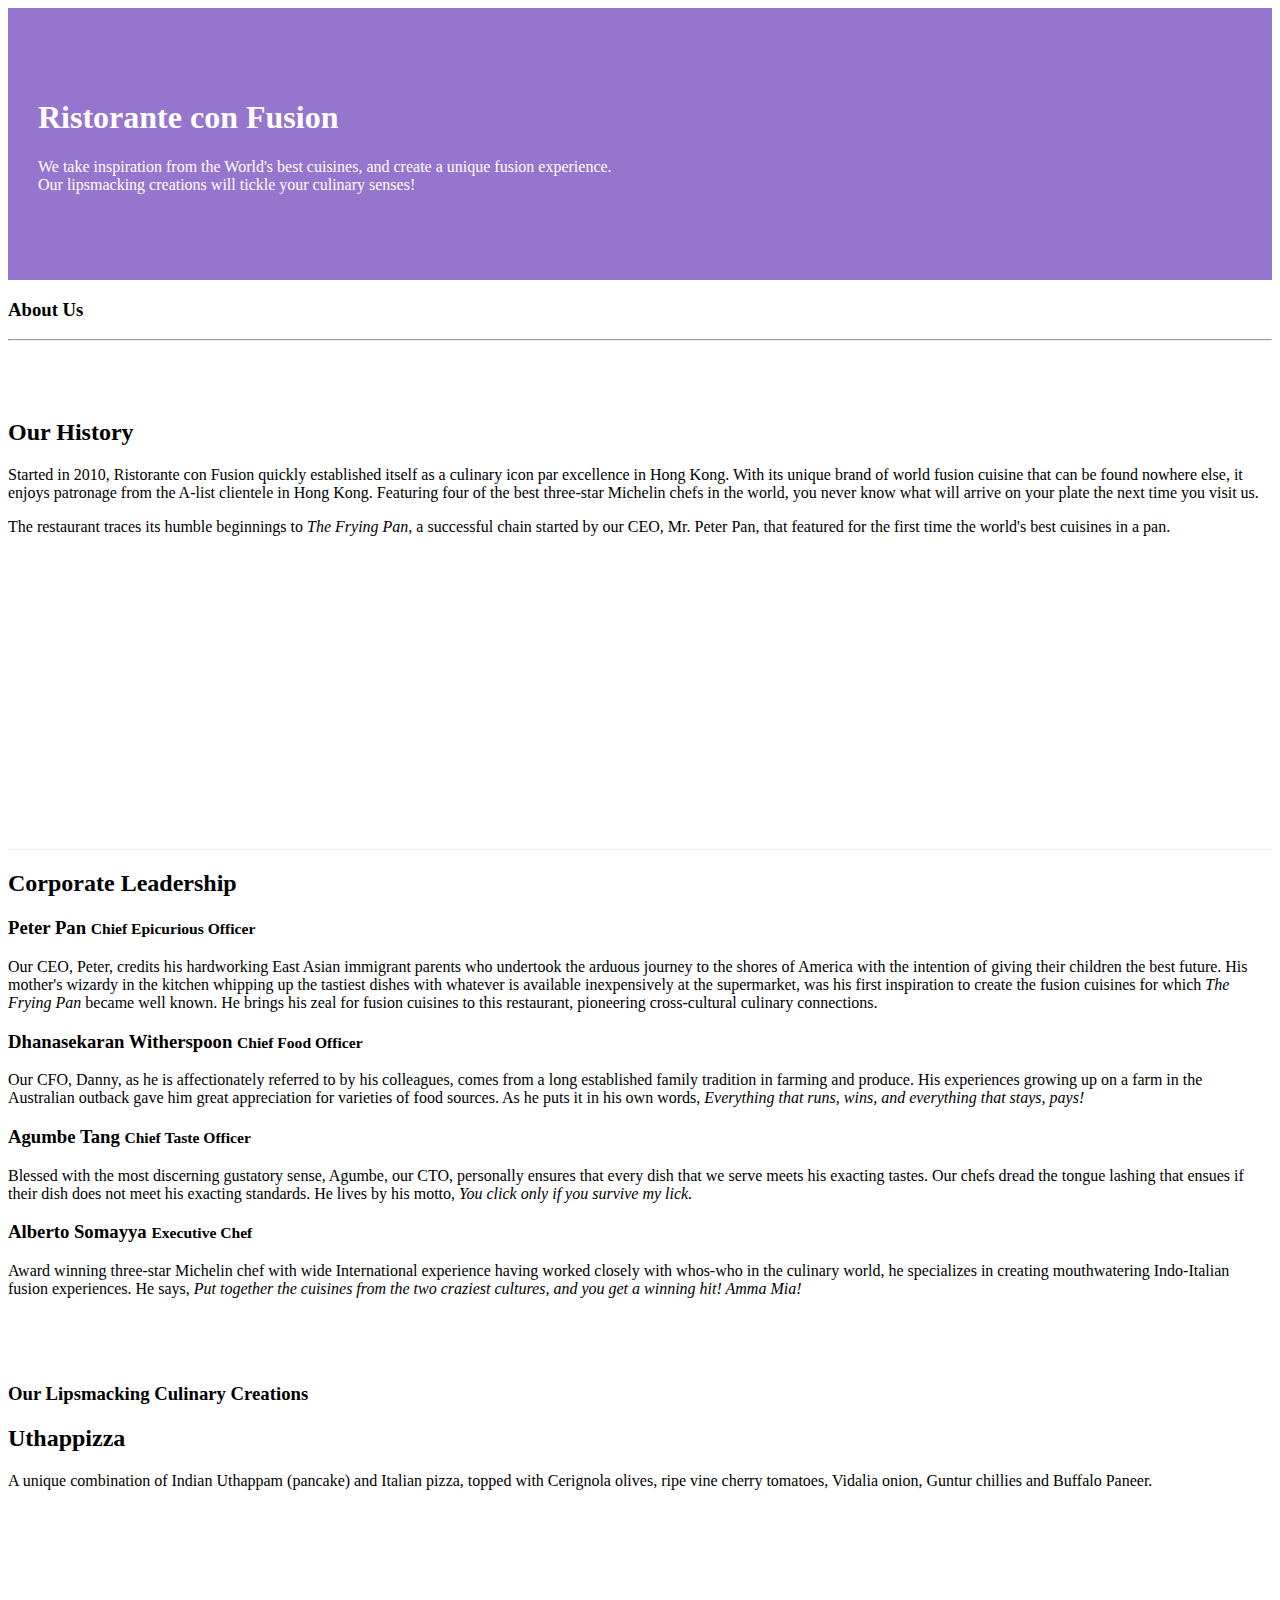
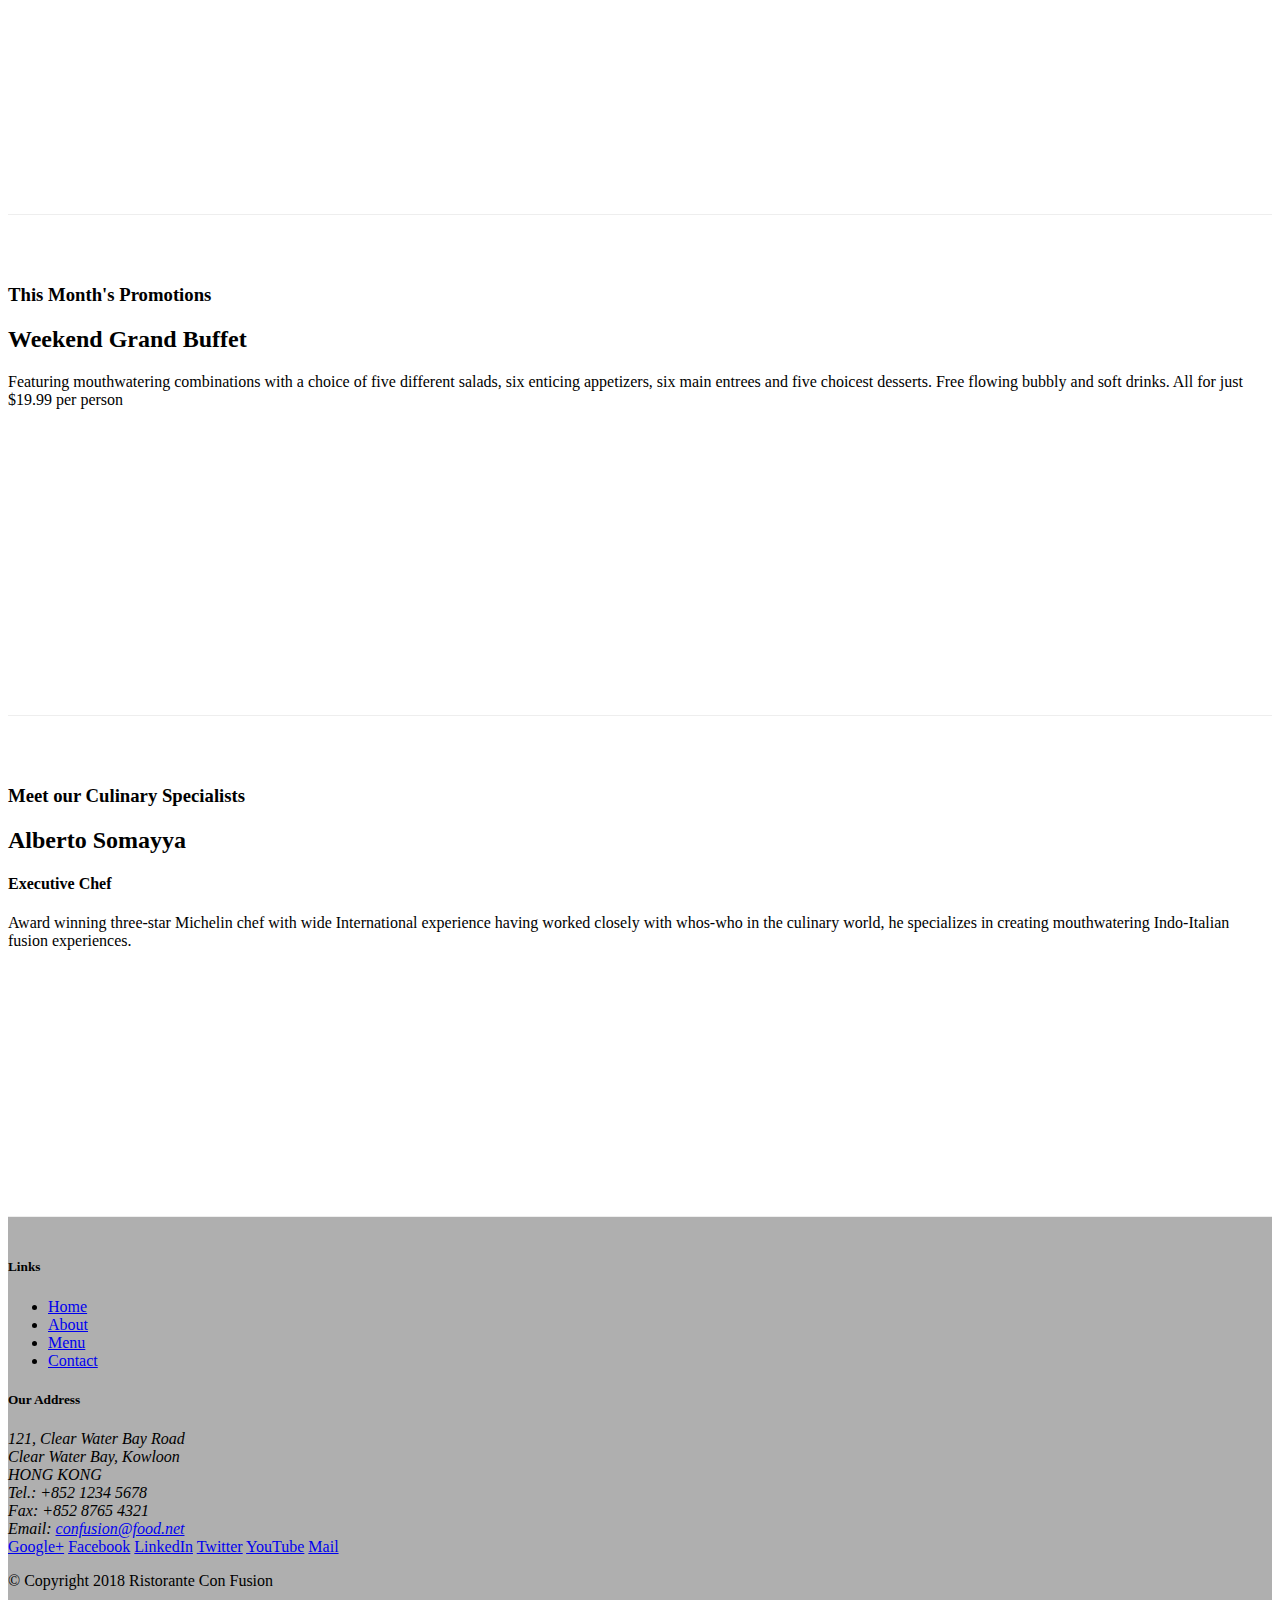
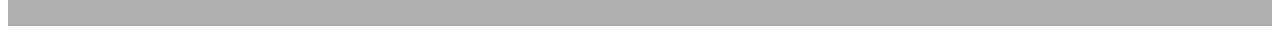
==== aboutus.html @ 2f638d0b "task 3" ====
<!DOCTYPE html>
<html lang="en">

<head>
    <meta charset="utf-8">
    <meta name="viewport" content="width=device-width, initial-scale=1, shrink-to-fit=no">
    <meta http-equiv="x-ua-compatible" content="ie=edge">

    <!-- Bootstrap CSS -->
    <link rel="stylesheet" href="node_modules/bootstrap/dist/css/bootstrap.min.css">
    <link rel="stylesheet" href="css/styles.css">
    <title>Ristorante Con Fusion</title>
</head>

<body>

    <header class="jumbotron">
        <div class="container">
            <div class="row row-header">
                <div className="col-xs-12 col-sm-8">
                    <h1>Ristorante con Fusion</h1>
                   
                    <p>We take inspiration from the World's best cuisines, and create a unique fusion experience. <br />Our lipsmacking creations will tickle your culinary senses!</p>
                </div>
                <div class="col-12 col-sm">
                </div>
            </div>
        </div>
    </header>
    <div class="container">
        <div class="row">
            <div class="col-xs-12">
               <h3>About Us</h3>
               <hr>
            </div>
        </div>

        <div class="row row-content">
            <div class="col-xs-12 col-sm-8">
                <h2>Our History</h2>
                <p>Started in 2010, Ristorante con Fusion quickly established itself as a culinary icon par excellence in Hong Kong. With its unique brand of world fusion cuisine that can be found nowhere else, it enjoys patronage from the A-list clientele in Hong Kong.  Featuring four of the best three-star Michelin chefs in the world, you never know what will arrive on your plate the next time you visit us.</p>
                <p>The restaurant traces its humble beginnings to <em>The Frying Pan</em>, a successful chain started by our CEO, Mr. Peter Pan, that featured for the first time the world's best cuisines in a pan.</p>
            </div>
            <div>
            </div>
        </div>


        <div>
            <div>
                <h2>Corporate Leadership</h2>
                <h3>Peter Pan <small>Chief Epicurious Officer</small></h3>
                <p  class="d-none d-lg-block">Our CEO, Peter, credits his hardworking East Asian immigrant parents who undertook the arduous journey to the shores of America with the intention of giving their children the best future. His mother's wizardy in the kitchen whipping up the tastiest dishes with whatever is available inexpensively at the supermarket, was his first inspiration to create the fusion cuisines for which <em>The Frying Pan</em> became well known. He brings his zeal for fusion cuisines to this restaurant, pioneering cross-cultural culinary connections.</p>
                <h3>Dhanasekaran Witherspoon <small>Chief Food Officer</small></h3>
                <p  class="d-none d-lg-block">Our CFO, Danny, as he is affectionately referred to by his colleagues, comes from a long established family tradition in farming and produce. His experiences growing up on a farm in the Australian outback gave him great appreciation for varieties of food sources. As he puts it in his own words, <em>Everything that runs, wins, and everything that stays, pays!</em></p>
                <h3>Agumbe Tang <small>Chief Taste Officer</small></h3>
                <p  class="d-none d-lg-block">Blessed with the most discerning gustatory sense, Agumbe, our CTO, personally ensures that every dish that we serve meets his exacting tastes. Our chefs dread the tongue lashing that ensues if their dish does not meet his exacting standards. He lives by his motto, <em>You click only if you survive my lick.</em></p>
                <h3>Alberto Somayya <small>Executive Chef</small></h3>
                <p  class="d-none d-lg-block">Award winning three-star Michelin chef with wide International experience having worked closely with whos-who in the culinary world, he specializes in creating mouthwatering Indo-Italian fusion experiences. He says, <em>Put together the cuisines from the two craziest cultures, and you get a winning hit! Amma Mia!</em></p>
            </div>
       </div>
    <div class="container">
        <div class="row row-content align-items-center">
            <div class="col-12 col-sm-4 order-sm--last col-md-3">
                <h3>Our Lipsmacking Culinary Creations</h3>
            </div>
            <div class="col col-sm order-sm-first col-md">
                <h2>Uthappizza</h2>
                <p>A unique combination of Indian Uthappam (pancake) and Italian pizza, topped with Cerignola olives, ripe vine cherry tomatoes, Vidalia onion, Guntur chillies and Buffalo Paneer.</p>
            </div>
        </div>


        <div  class="row row-content align-items-center">
            <div class="col-12 col-sm-4 col-md-3">
                <h3>This Month's Promotions</h3>
            </div>
            <div class="col col-sm col-md">
                <h2>Weekend Grand Buffet</h2>
                <p>Featuring mouthwatering combinations with a choice of five different salads, six enticing appetizers, six main entrees and five choicest desserts. Free flowing bubbly and soft drinks. All for just $19.99 per person </p>
            </div>
        </div>

        <div  class="row row-content align-items-center">
            <div class="col-12 col-sm-4 order-sm-last col-md-3">
                <h3>Meet our Culinary Specialists</h3>
            </div>
            <div class="col col-sm  order-sm-first col-md">
                <h2>Alberto Somayya</h2>
                <h4>Executive Chef</h4>
                <p>Award winning three-star Michelin chef with wide International experience having worked closely with whos-who in the culinary world, he specializes in creating mouthwatering Indo-Italian fusion experiences. </p>
            </div>
        </div>
    </div>
    

    <footer class="row-footer">
        <div class="container">
            <div class="row">             
                <div class="col-xs-5 col-xs-offset-1 col-sm-2 col-sm-offset-1">
                    <h5>Links</h5>
                    <ul class="list-unstyled">
                        <li><a href="#">Home</a></li>
                        <li><a href="#">About</a></li>
                        <li><a href="#">Menu</a></li>
                        <li><a href="#">Contact</a></li>
                    </ul>
                </div>
                <div class="col-xs-6 col-sm-5">
                    <h5>Our Address</h5>
                    <address>
		              121, Clear Water Bay Road<br>
		              Clear Water Bay, Kowloon<br>
		              HONG KONG<br>
		              Tel.: +852 1234 5678<br>
		              Fax: +852 8765 4321<br>
		              Email: <a href="mailto:confusion@food.net">confusion@food.net</a>
		           </address>
                </div>
                <div class="col-xs-12 col-sm-4">
                    <div class="text-center">
                        <a href="http://google.com/+">Google+</a>
                        <a href="http://www.facebook.com/profile.php?id=">Facebook</a>
                        <a href="http://www.linkedin.com/in/">LinkedIn</a>
                        <a href="http://twitter.com/">Twitter</a>
                        <a href="http://youtube.com/">YouTube</a>
                        <a href="mailto:">Mail</a>
                    </div>
                </div>
           </div>
           <div class="row justify-content-center">             
                <div class="col-xs-12">
                    <p>© Copyright 2018 Ristorante Con Fusion</p>
                </div>
           </div>
        </div>
    </footer>
    
<!-- jQuery first, then Popper.js, then Bootstrap JS. -->
    <script src="node_modules/jquery/dist/jquery.slim.min.js"></script>
    <script src="node_modules/popper.js/dist/umd/popper.min.js"></script>
    <script src="node_modules/bootstrap/dist/js/bootstrap.min.js"></script>
</body>

</html>
---- css/styles.css ----
.row-header {
    margin: 0px auto;
    padding: 0px auto;
}

.row-content {
    margin: 0px auto;
    padding: 50px 0px 50px 0px;
    border-bottom: 1px ridge;
    min-height: 400px;
}

.row-footer{
    background-color: #AfAfAf;
    margin:0px auto;
    padding: 20px 0px 20px 0px;
}

.jumbotron {
    padding: 70px 30px 70px 30px;
    margin: 0px auto;
    background: #9575CD;
    color:  white;
}

.address {
    font-size: 80%;
    margin: 0px;
    color: #0f0f0f;
}
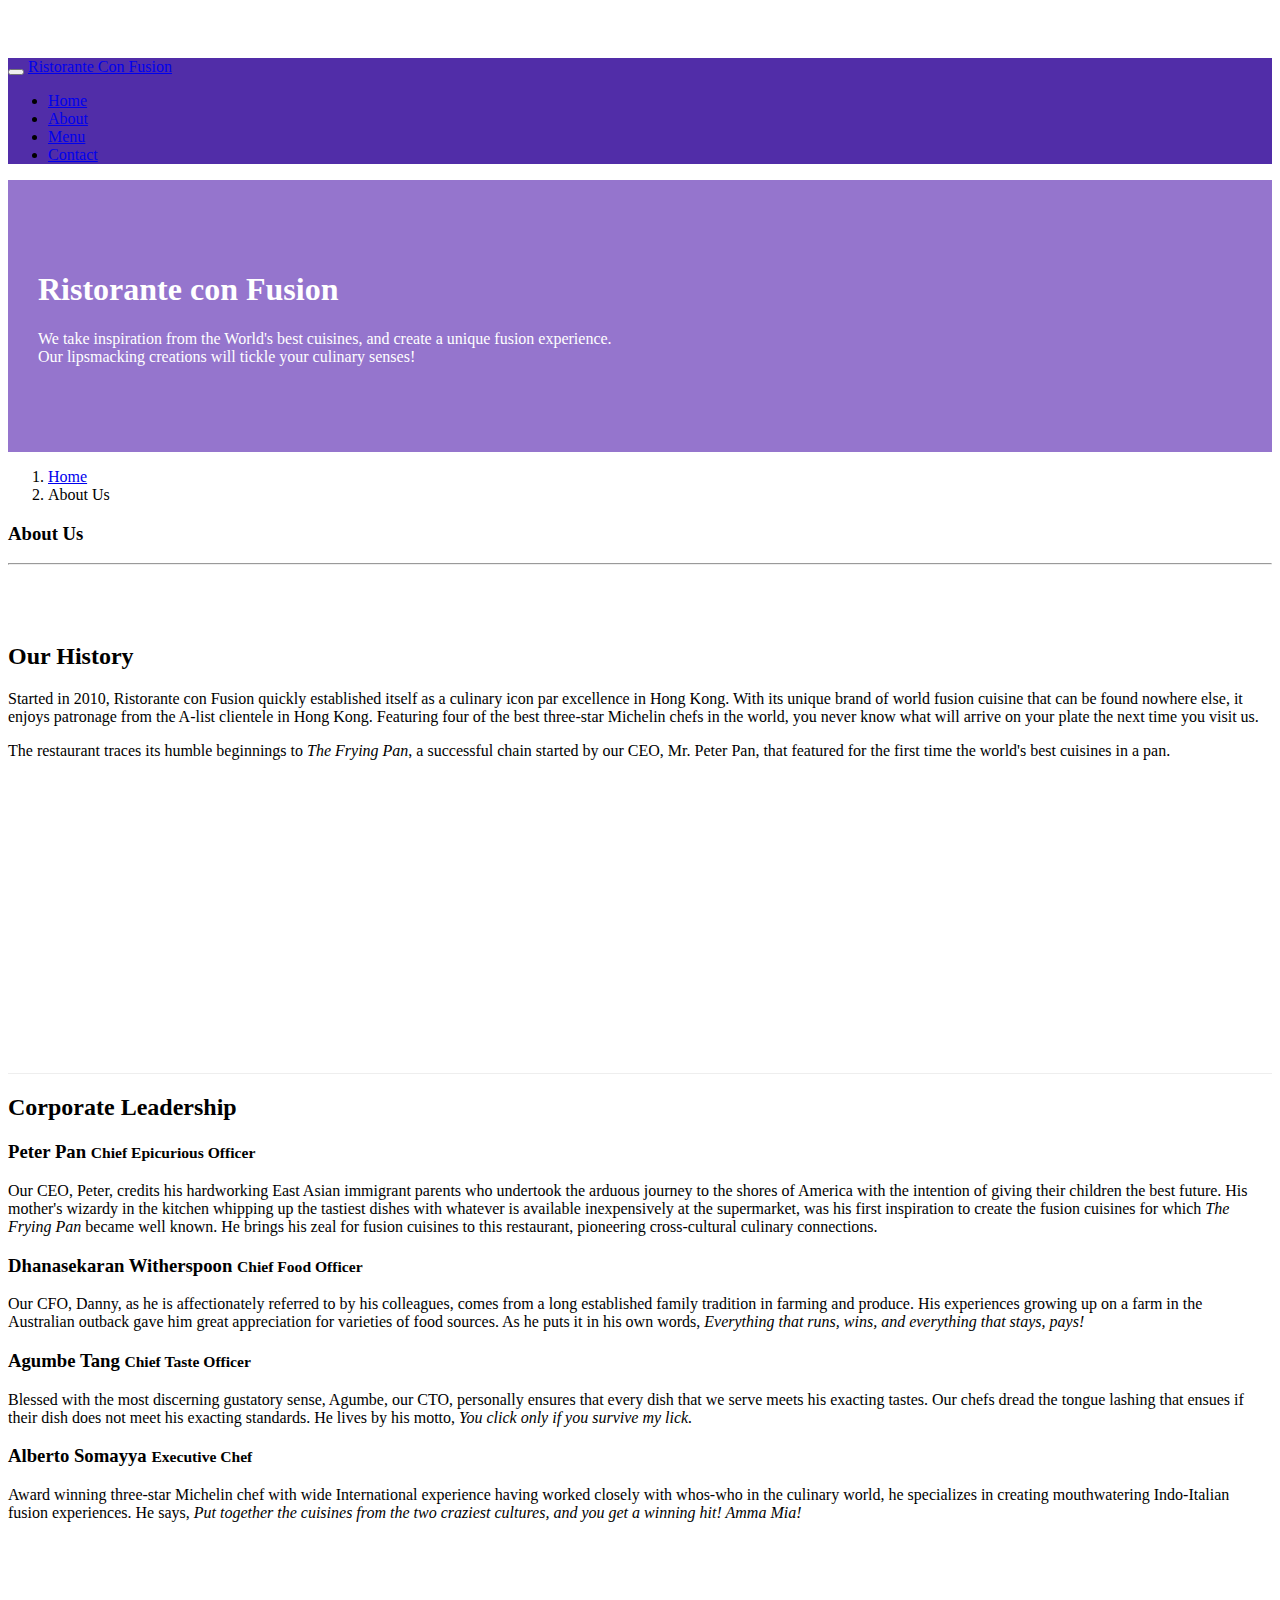
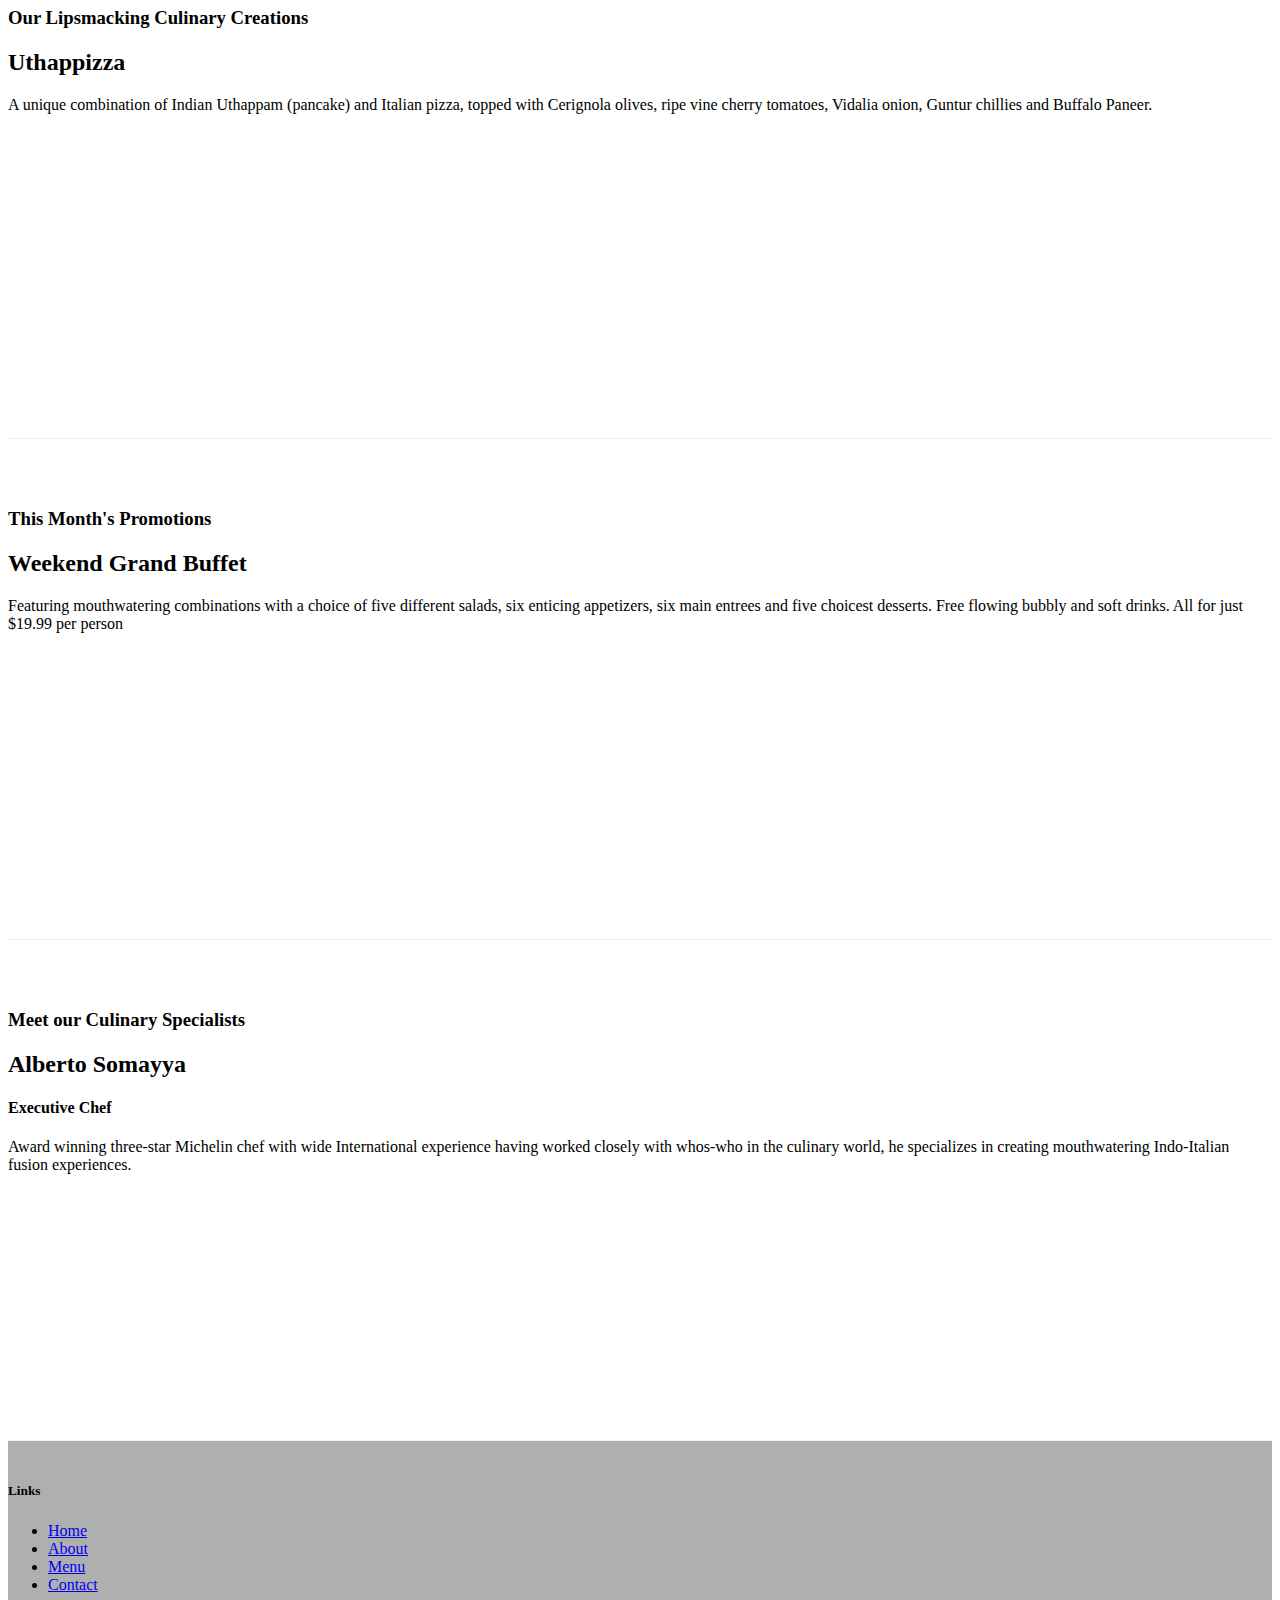
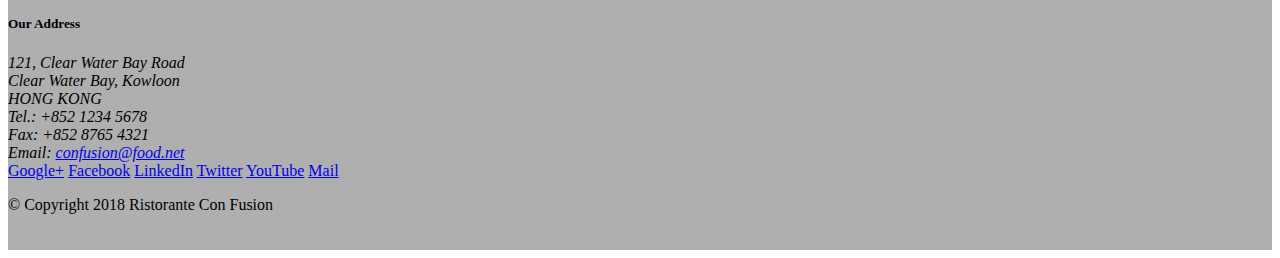
==== commit c4cc3d26: "navbar and bredcrumb" ====
--- a/aboutus.html
+++ b/aboutus.html
@@ -13,6 +13,23 @@
 </head>
 
 <body>
+       <nav class="navbar navbar-dark navbar-expand-sm fixed-top">
+        <div class="container">
+            <button class="navbar-toggler" type="button" data-toggle="collapse" data-target="#Navbar">
+                <span class="navbar-toggler-icon"></span>
+            </button>
+            <a class="navbar-brand mr-auto" href="./index.html">Ristorante Con Fusion</a>
+            <div class="collapse navbar-collapse" id="Navbar">
+                <ul class="navbar-nav mr-auto">
+                    <li class="nav-item"><a class="nav-link" href="./index.html" >Home</a></li>
+                    <li class="nav-item  active"><a class="nav-link" href="#" >About</a></li>
+                    <li class="nav-item"><a class="nav-link" href="#" >Menu</a></li>
+                    <li class="nav-item"><a class="nav-link" href="#" >Contact</a></li>
+                </ul>
+             </div>
+        </div>
+    
+    </nav>
 
     <header class="jumbotron">
         <div class="container">
@@ -29,7 +46,13 @@
     </header>
     <div class="container">
         <div class="row">
-            <div class="col-xs-12">
+            <div class="row">
+                <ol class="col-12 breadcrumb">
+                    <li class="breadcrumb-item"><a href="./index.html">Home</a></li>
+                     <li class="breadcrumb-item active">About Us</li>
+                </ol>
+            </div>
+            <div class="col-12">
                <h3>About Us</h3>
                <hr>
             </div>
@@ -93,14 +116,13 @@
         </div>
     </div>
     
-
-    <footer class="row-footer">
+   <footer class="row-footer">
         <div class="container">
             <div class="row">             
-                <div class="col-xs-5 col-xs-offset-1 col-sm-2 col-sm-offset-1">
+                <div class="col-4 offset-1 col-sm-2">
                     <h5>Links</h5>
                     <ul class="list-unstyled">
-                        <li><a href="#">Home</a></li>
+                        <li><a href="./index.html">Home</a></li>
                         <li><a href="#">About</a></li>
                         <li><a href="#">Menu</a></li>
                         <li><a href="#">Contact</a></li>
--- a/css/styles.css
+++ b/css/styles.css
@@ -1,3 +1,11 @@
+body{
+    padding:50px 0px 0px 0px;
+    z-index:0;
+}
+.navbar-dark {
+    background-color: #512DA8;
+}
+
 .row-header {
     margin: 0px auto;
     padding: 0px auto;
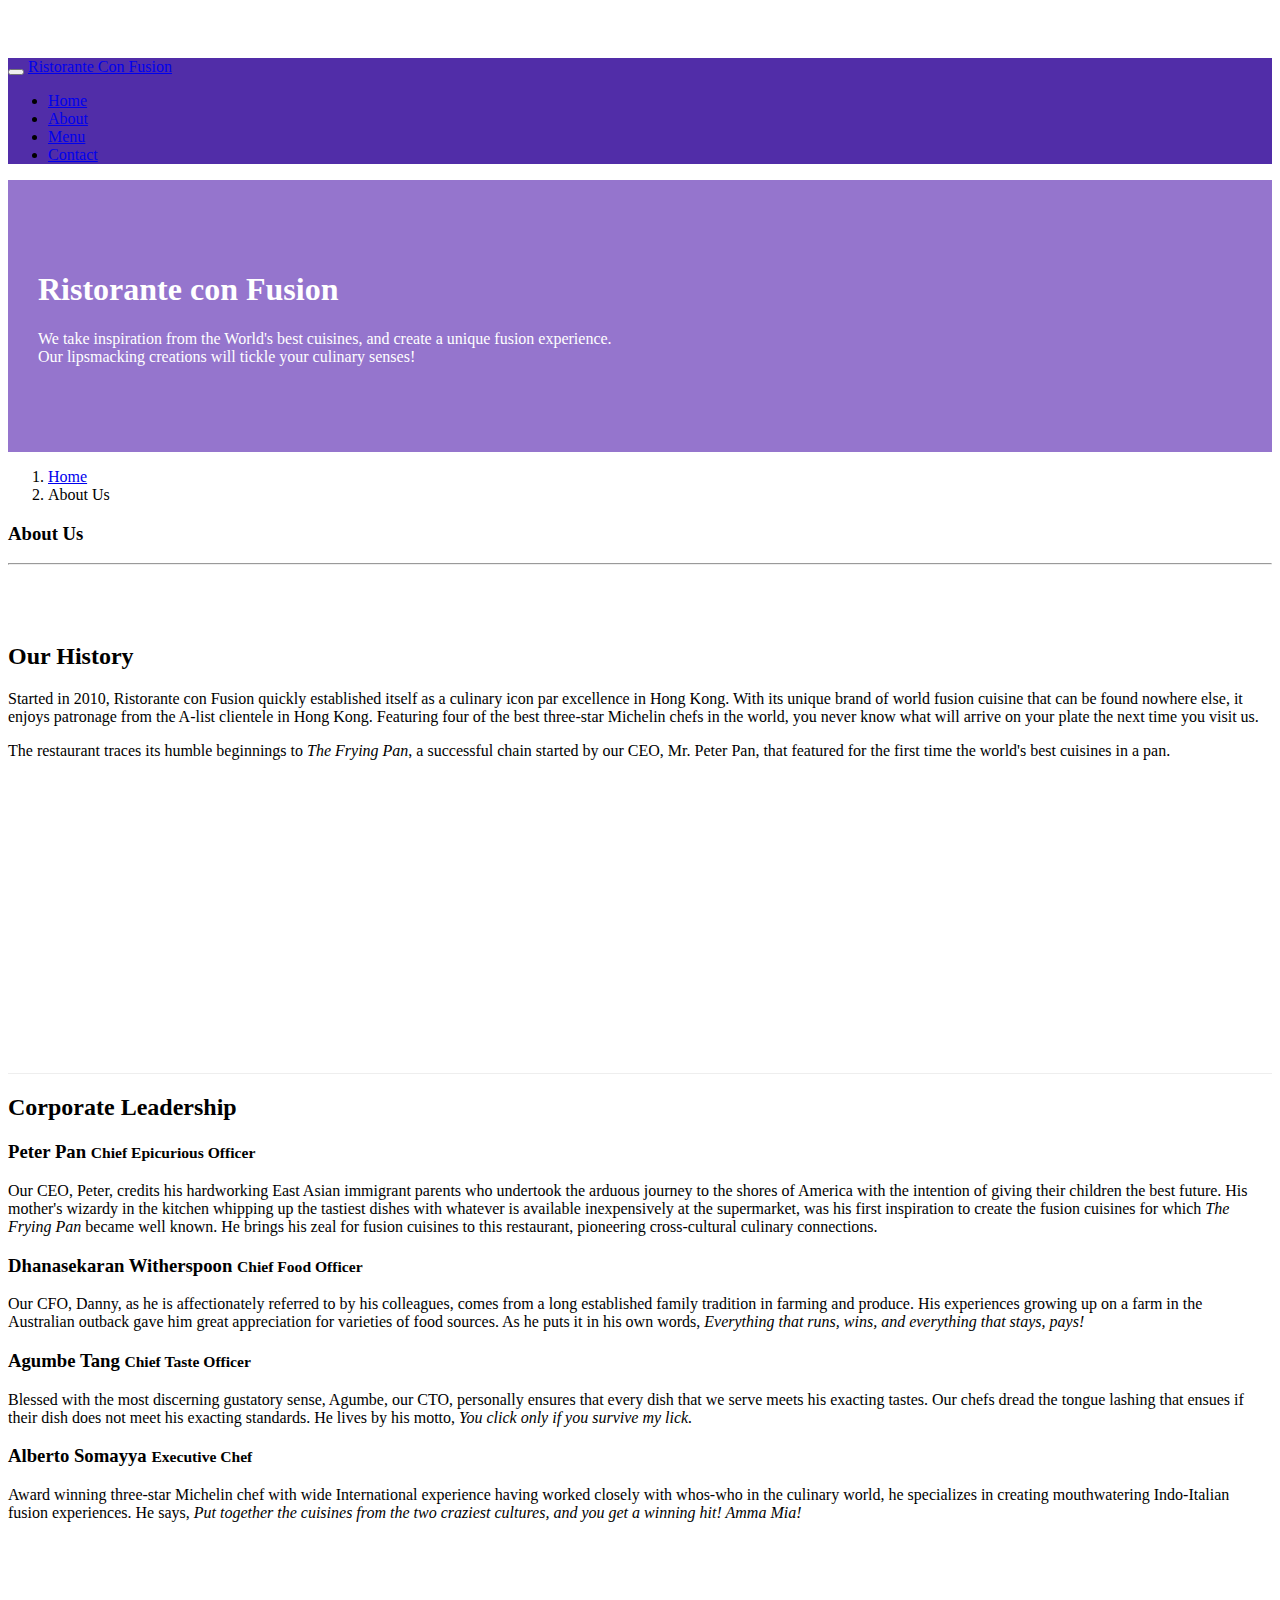
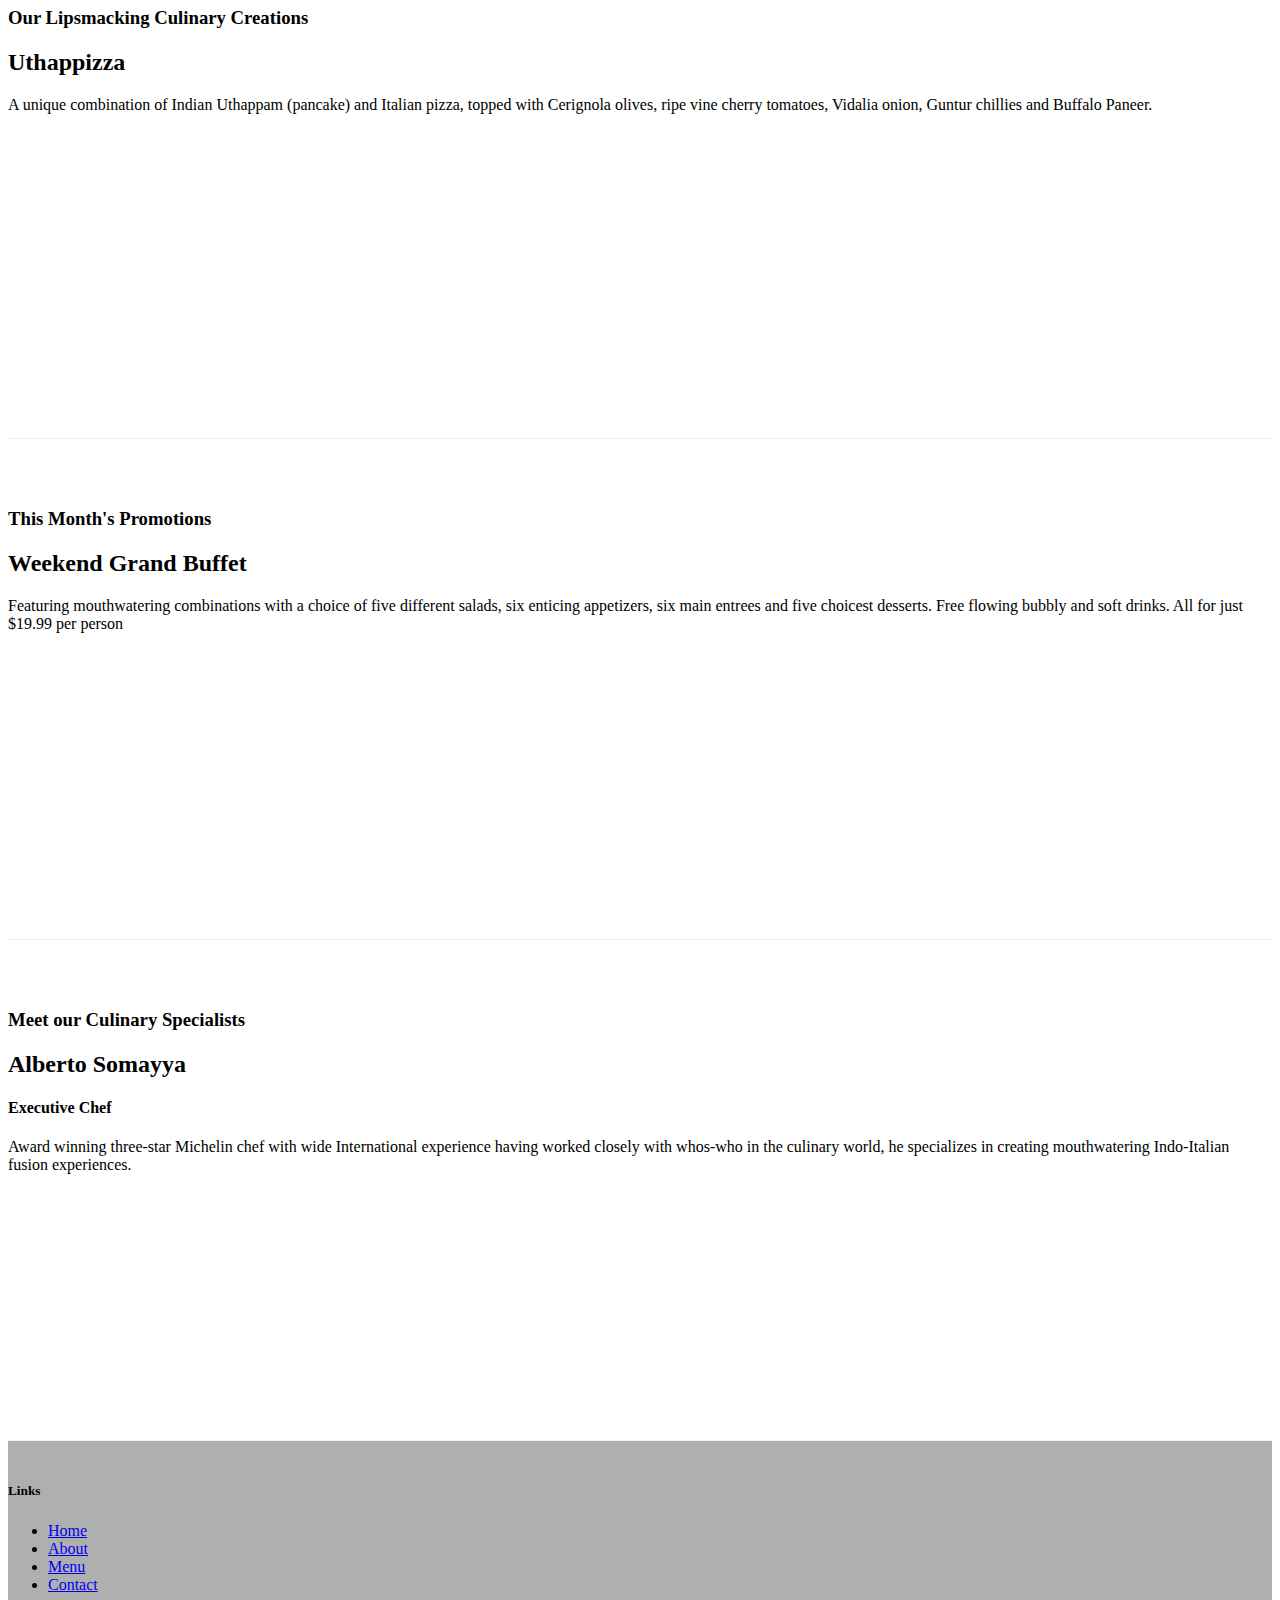
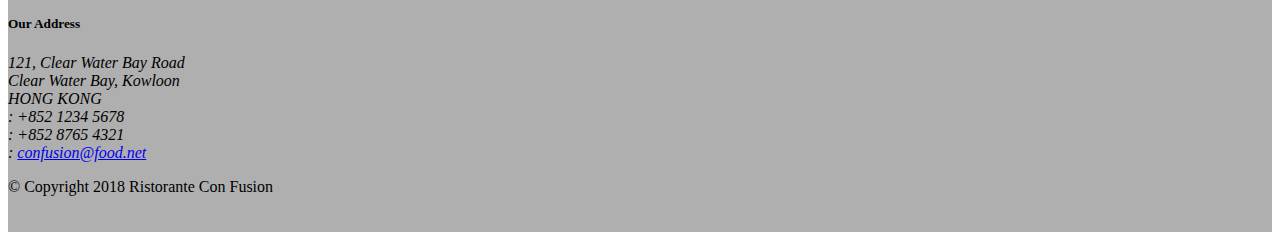
==== commit 1eca1aaf: "icon fonts" ====
--- a/aboutus.html
+++ b/aboutus.html
@@ -8,6 +8,8 @@
 
     <!-- Bootstrap CSS -->
     <link rel="stylesheet" href="node_modules/bootstrap/dist/css/bootstrap.min.css">
+    <link rel="stylesheet" href="node_modules/font-awesome/css/font-awesome.min.css">
+    <link rel="stylesheet" href="node_modules/bootstrap-social/bootstrap-social.css">
     <link rel="stylesheet" href="css/styles.css">
     <title>Ristorante Con Fusion</title>
 </head>
@@ -21,10 +23,10 @@
             <a class="navbar-brand mr-auto" href="./index.html">Ristorante Con Fusion</a>
             <div class="collapse navbar-collapse" id="Navbar">
                 <ul class="navbar-nav mr-auto">
-                    <li class="nav-item"><a class="nav-link" href="./index.html" >Home</a></li>
-                    <li class="nav-item  active"><a class="nav-link" href="#" >About</a></li>
-                    <li class="nav-item"><a class="nav-link" href="#" >Menu</a></li>
-                    <li class="nav-item"><a class="nav-link" href="#" >Contact</a></li>
+                    <li class="nav-item"><a class="nav-link" href="./index.html" ><span class="fa fa-home fa-lg"></span> Home</a></li>
+                    <li class="nav-item  active"><a class="nav-link" href="#" ><span class="fa fa-info fa-lg"></span>  About</a></li>
+                    <li class="nav-item"><a class="nav-link" href="#" ><span class="fa fa-list fa-lg"></span>  Menu</a></li>
+                    <li class="nav-item"><a class="nav-link" href="#" ><span class="fa fa-address-card fa-lg"></span> Contact</a></li>
                 </ul>
              </div>
         </div>
@@ -134,19 +136,19 @@
 		              121, Clear Water Bay Road<br>
 		              Clear Water Bay, Kowloon<br>
 		              HONG KONG<br>
-		              Tel.: +852 1234 5678<br>
-		              Fax: +852 8765 4321<br>
-		              Email: <a href="mailto:confusion@food.net">confusion@food.net</a>
+		              <i class="fa fa-phone fa-lg"></i>: +852 1234 5678<br>
+		              <i class="fa fa-fax fa-lg"></i>: +852 8765 4321<br>
+		              <i class="fa fa-envelope fa-lg"></i>: <a href="mailto:confusion@food.net">confusion@food.net</a>
 		           </address>
                 </div>
                 <div class="col-xs-12 col-sm-4">
                     <div class="text-center">
-                        <a href="http://google.com/+">Google+</a>
-                        <a href="http://www.facebook.com/profile.php?id=">Facebook</a>
-                        <a href="http://www.linkedin.com/in/">LinkedIn</a>
-                        <a href="http://twitter.com/">Twitter</a>
-                        <a href="http://youtube.com/">YouTube</a>
-                        <a href="mailto:">Mail</a>
+                        <a class="btn btn-social-icon btn-google" href="http://google.com/+"><i class="fa fa-google-plus fa-lg"></i></a>
+                        <a class="btn btn-social-icon btn-facebook" href="http://www.facebook.com/profile.php?id="><i class="fa fa-facebook fa-lg"></i></a>
+                        <a class="btn btn-social-icon btn-linkedin" href="http://www.linkedin.com/in/"><i class="fa fa-linkedin fa-lg"></i></a>
+                        <a class="btn btn-social-icon btn-twitter" href="http://twitter.com/"><i class="fa fa-twitter fa-lg"></i></a>
+                        <a class="btn btn-social-icon btn-google" href="http://youtube.com/"><i class="fa fa-youtube fa-lg"></i></a>
+                        <a class="btn btn-social-icon" href="mailto:"><i class="fa fa-envelope-o fa-lg"></i></a>
                     </div>
                 </div>
            </div>
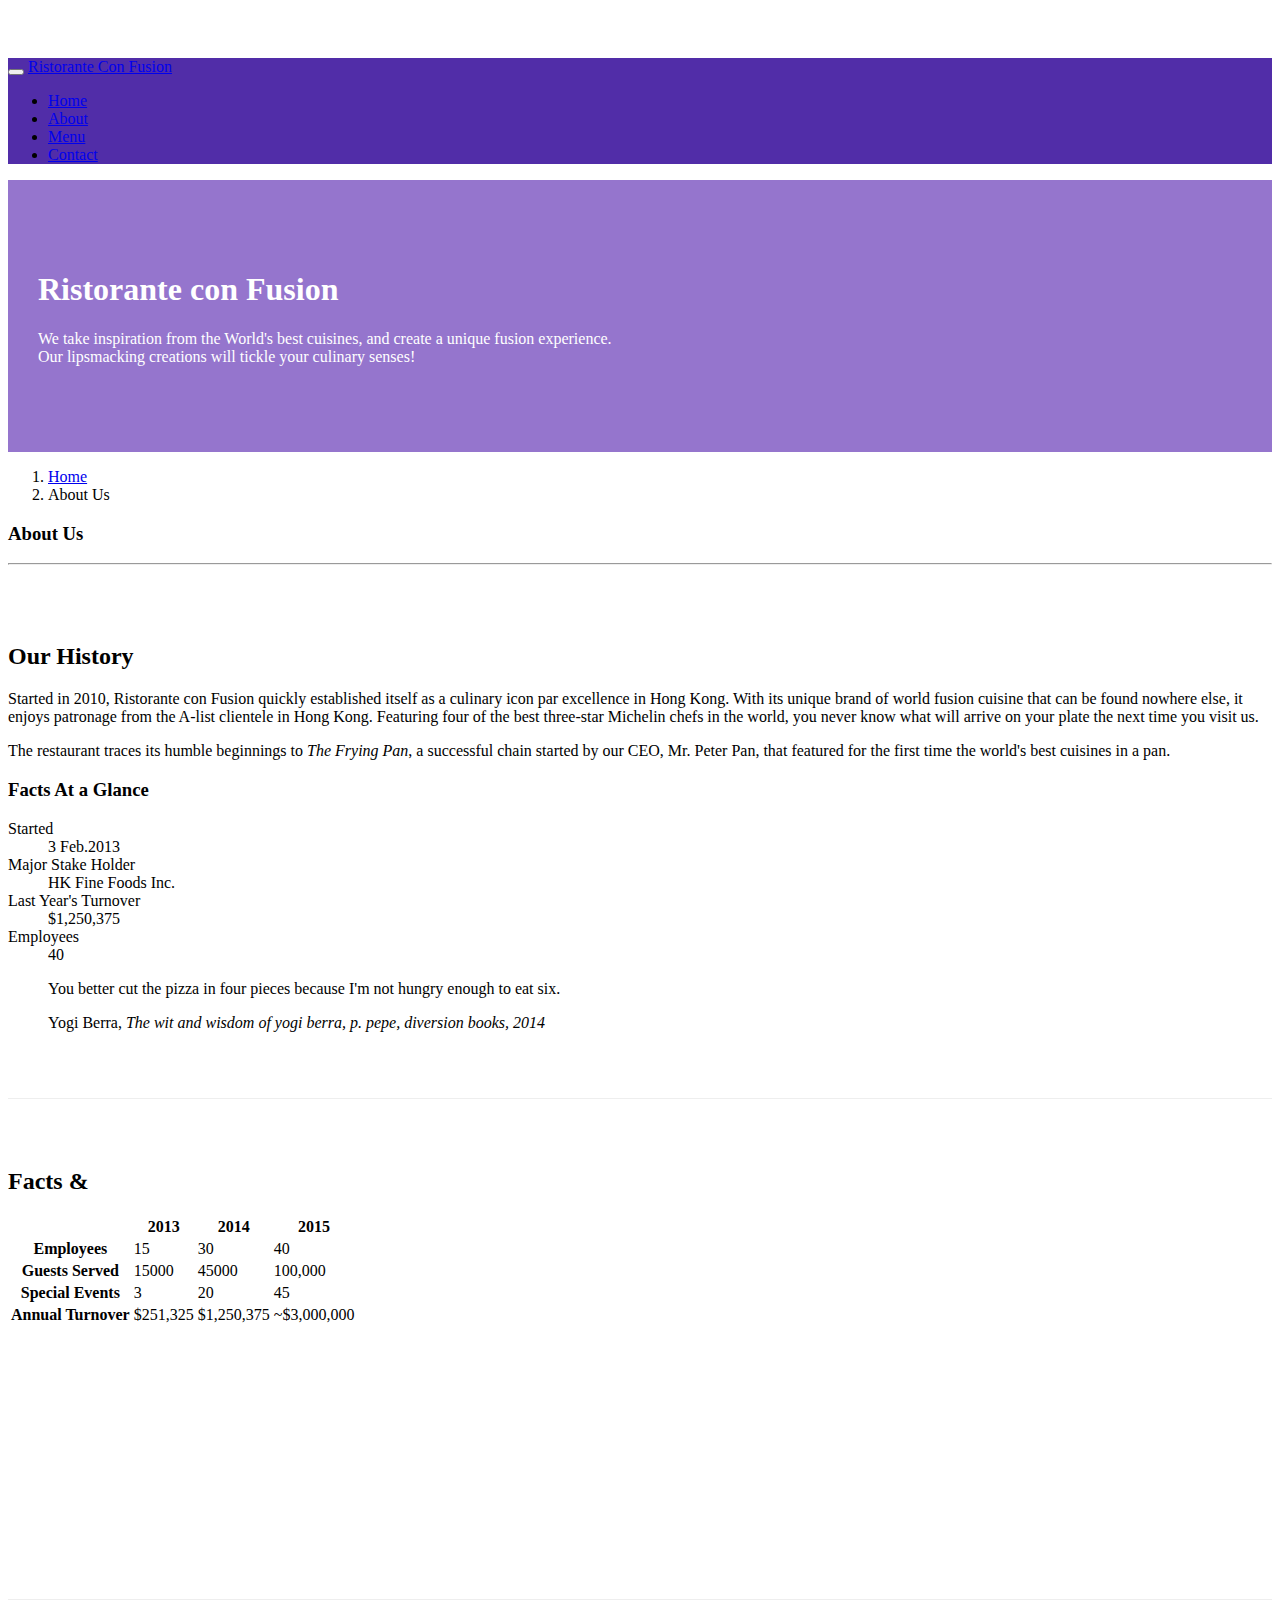
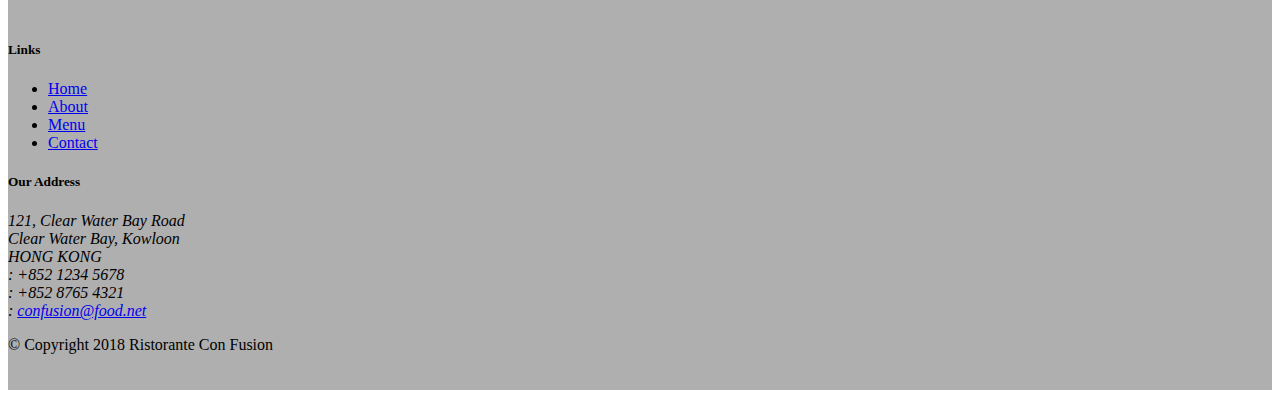
==== commit eb5ffac4: "table and card" ====
--- a/aboutus.html
+++ b/aboutus.html
@@ -26,7 +26,7 @@
                     <li class="nav-item"><a class="nav-link" href="./index.html" ><span class="fa fa-home fa-lg"></span> Home</a></li>
                     <li class="nav-item  active"><a class="nav-link" href="#" ><span class="fa fa-info fa-lg"></span>  About</a></li>
                     <li class="nav-item"><a class="nav-link" href="#" ><span class="fa fa-list fa-lg"></span>  Menu</a></li>
-                    <li class="nav-item"><a class="nav-link" href="#" ><span class="fa fa-address-card fa-lg"></span> Contact</a></li>
+                    <li class="nav-item"><a class="nav-link" href="./contactus.html" ><span class="fa fa-address-card fa-lg"></span> Contact</a></li>
                 </ul>
              </div>
         </div>
@@ -61,104 +61,131 @@
         </div>
 
         <div class="row row-content">
-            <div class="col-xs-12 col-sm-8">
+            <div class=" col-sm-6">
                 <h2>Our History</h2>
                 <p>Started in 2010, Ristorante con Fusion quickly established itself as a culinary icon par excellence in Hong Kong. With its unique brand of world fusion cuisine that can be found nowhere else, it enjoys patronage from the A-list clientele in Hong Kong.  Featuring four of the best three-star Michelin chefs in the world, you never know what will arrive on your plate the next time you visit us.</p>
                 <p>The restaurant traces its humble beginnings to <em>The Frying Pan</em>, a successful chain started by our CEO, Mr. Peter Pan, that featured for the first time the world's best cuisines in a pan.</p>
             </div>
-            <div>
+            <div class="col-sm">
+                <div class="card">
+                    <h3 class="card-header bg-primary text-white">Facts At a Glance</h3>
+                    <div class="card-body">
+                        <dl class="row">
+                            <dt class="col-6">Started</dt>
+                            <dd class="col-6">3 Feb.2013</dd>
+                            <dt class="col-6">Major Stake Holder</dt>
+                            <dd class="col-6">HK Fine Foods Inc.</dd>
+                            <dt class="col-6">Last Year's Turnover</dt>
+                            <dd class="col-6">$1,250,375</dd>
+                            <dt class="col-6">Employees</dt>
+                            <dd class="col-6">40</dd>
+                        </dl>
+                    </div>
+                </div>
+            </div>
+            <div class="col-12">
+                <div class="card card-body bg-light">
+                    <blockquote class="blockquote">
+                        <p class="mb-0">You better cut the pizza in four pieces because
+                            I'm not hungry enough to eat six.
+                        </p>
+                        <footer class="blockquote-footer">Yogi Berra, 
+                            <cite title="Source Title"> The wit and wisdom of yogi berra, p. pepe, diversion books, 2014</cite>
+                        </footer>
+                    </blockquote>
+                </div>
             </div>
         </div>
 
 
-        <div>
-            <div>
-                <h2>Corporate Leadership</h2>
-                <h3>Peter Pan <small>Chief Epicurious Officer</small></h3>
-                <p  class="d-none d-lg-block">Our CEO, Peter, credits his hardworking East Asian immigrant parents who undertook the arduous journey to the shores of America with the intention of giving their children the best future. His mother's wizardy in the kitchen whipping up the tastiest dishes with whatever is available inexpensively at the supermarket, was his first inspiration to create the fusion cuisines for which <em>The Frying Pan</em> became well known. He brings his zeal for fusion cuisines to this restaurant, pioneering cross-cultural culinary connections.</p>
-                <h3>Dhanasekaran Witherspoon <small>Chief Food Officer</small></h3>
-                <p  class="d-none d-lg-block">Our CFO, Danny, as he is affectionately referred to by his colleagues, comes from a long established family tradition in farming and produce. His experiences growing up on a farm in the Australian outback gave him great appreciation for varieties of food sources. As he puts it in his own words, <em>Everything that runs, wins, and everything that stays, pays!</em></p>
-                <h3>Agumbe Tang <small>Chief Taste Officer</small></h3>
-                <p  class="d-none d-lg-block">Blessed with the most discerning gustatory sense, Agumbe, our CTO, personally ensures that every dish that we serve meets his exacting tastes. Our chefs dread the tongue lashing that ensues if their dish does not meet his exacting standards. He lives by his motto, <em>You click only if you survive my lick.</em></p>
-                <h3>Alberto Somayya <small>Executive Chef</small></h3>
-                <p  class="d-none d-lg-block">Award winning three-star Michelin chef with wide International experience having worked closely with whos-who in the culinary world, he specializes in creating mouthwatering Indo-Italian fusion experiences. He says, <em>Put together the cuisines from the two craziest cultures, and you get a winning hit! Amma Mia!</em></p>
+       
+        
+        <div class="row row-content">
+            <div class="col-12 col-sm-9">
+                <h2>Facts &amp</h2>
             </div>
-       </div>
-    <div class="container">
-        <div class="row row-content align-items-center">
-            <div class="col-12 col-sm-4 order-sm--last col-md-3">
-                <h3>Our Lipsmacking Culinary Creations</h3>
-            </div>
-            <div class="col col-sm order-sm-first col-md">
-                <h2>Uthappizza</h2>
-                <p>A unique combination of Indian Uthappam (pancake) and Italian pizza, topped with Cerignola olives, ripe vine cherry tomatoes, Vidalia onion, Guntur chillies and Buffalo Paneer.</p>
-            </div>
+            <div class="table-responsive">
+                    <table class="table table-striped">
+                        <thead class="thead-dark">
+                            <tr>
+                                <th>&nbsp;</th>
+                                <th>2013</th>
+                                <th>2014</th>
+                                <th>2015</th>
+                            </tr>
+                        </thead>
+                        <tbody>
+                            <tr>
+                                <th>Employees</th>
+                                <td>15</td>
+                                <td>30</td>
+                                <td>40</td>
+                            </tr>
+                            <tr>
+                                <th>Guests Served</th>
+                                <td>15000</td>
+                                <td>45000</td>
+                                <td>100,000</td>
+                            </tr>
+                            <tr>
+                                <th>Special Events</th>
+                                <td>3</td>
+                                <td>20</td>
+                                <td>45</td>
+                            </tr>
+                            <tr>
+                                <th>Annual Turnover</th>
+                                <td>$251,325</td>
+                                <td>$1,250,375</td>
+                                <td>~$3,000,000</td>
+                            </tr>
+                        </tbody>
+                    </table>
+                </div>
+            <div class="col-12 col-sm-3"></div>
         </div>
-
-
-        <div  class="row row-content align-items-center">
-            <div class="col-12 col-sm-4 col-md-3">
-                <h3>This Month's Promotions</h3>
-            </div>
-            <div class="col col-sm col-md">
-                <h2>Weekend Grand Buffet</h2>
-                <p>Featuring mouthwatering combinations with a choice of five different salads, six enticing appetizers, six main entrees and five choicest desserts. Free flowing bubbly and soft drinks. All for just $19.99 per person </p>
-            </div>
-        </div>
-
-        <div  class="row row-content align-items-center">
-            <div class="col-12 col-sm-4 order-sm-last col-md-3">
-                <h3>Meet our Culinary Specialists</h3>
-            </div>
-            <div class="col col-sm  order-sm-first col-md">
-                <h2>Alberto Somayya</h2>
-                <h4>Executive Chef</h4>
-                <p>Award winning three-star Michelin chef with wide International experience having worked closely with whos-who in the culinary world, he specializes in creating mouthwatering Indo-Italian fusion experiences. </p>
-            </div>
-        </div>
-    </div>
     
-   <footer class="row-footer">
-        <div class="container">
-            <div class="row">             
-                <div class="col-4 offset-1 col-sm-2">
-                    <h5>Links</h5>
-                    <ul class="list-unstyled">
-                        <li><a href="./index.html">Home</a></li>
-                        <li><a href="#">About</a></li>
-                        <li><a href="#">Menu</a></li>
-                        <li><a href="#">Contact</a></li>
-                    </ul>
+        <footer class="row-footer">
+                <div class="container">
+                    <div class="row">             
+                        <div class="col-4 offset-1 col-sm-2">
+                            <h5>Links</h5>
+                            <ul class="list-unstyled">
+                                <li><a href="./index.html">Home</a></li>
+                                <li><a href="#">About</a></li>
+                                <li><a href="#">Menu</a></li>
+                                <li><a href="#">Contact</a></li>
+                            </ul>
+                        </div>
+                        <div class="col-xs-6 col-sm-5">
+                            <h5>Our Address</h5>
+                            <address>
+                            121, Clear Water Bay Road<br>
+                            Clear Water Bay, Kowloon<br>
+                            HONG KONG<br>
+                            <i class="fa fa-phone fa-lg"></i>: +852 1234 5678<br>
+                            <i class="fa fa-fax fa-lg"></i>: +852 8765 4321<br>
+                            <i class="fa fa-envelope fa-lg"></i>: <a href="mailto:confusion@food.net">confusion@food.net</a>
+                        </address>
+                        </div>
+                        <div class="col-xs-12 col-sm-4">
+                            <div class="text-center">
+                                <a class="btn btn-social-icon btn-google" href="http://google.com/+"><i class="fa fa-google-plus fa-lg"></i></a>
+                                <a class="btn btn-social-icon btn-facebook" href="http://www.facebook.com/profile.php?id="><i class="fa fa-facebook fa-lg"></i></a>
+                                <a class="btn btn-social-icon btn-linkedin" href="http://www.linkedin.com/in/"><i class="fa fa-linkedin fa-lg"></i></a>
+                                <a class="btn btn-social-icon btn-twitter" href="http://twitter.com/"><i class="fa fa-twitter fa-lg"></i></a>
+                                <a class="btn btn-social-icon btn-google" href="http://youtube.com/"><i class="fa fa-youtube fa-lg"></i></a>
+                                <a class="btn btn-social-icon" href="mailto:"><i class="fa fa-envelope-o fa-lg"></i></a>
+                            </div>
+                        </div>
                 </div>
-                <div class="col-xs-6 col-sm-5">
-                    <h5>Our Address</h5>
-                    <address>
-		              121, Clear Water Bay Road<br>
-		              Clear Water Bay, Kowloon<br>
-		              HONG KONG<br>
-		              <i class="fa fa-phone fa-lg"></i>: +852 1234 5678<br>
-		              <i class="fa fa-fax fa-lg"></i>: +852 8765 4321<br>
-		              <i class="fa fa-envelope fa-lg"></i>: <a href="mailto:confusion@food.net">confusion@food.net</a>
-		           </address>
+                <div class="row justify-content-center">             
+                        <div class="col-xs-12">
+                            <p>© Copyright 2018 Ristorante Con Fusion</p>
+                        </div>
                 </div>
-                <div class="col-xs-12 col-sm-4">
-                    <div class="text-center">
-                        <a class="btn btn-social-icon btn-google" href="http://google.com/+"><i class="fa fa-google-plus fa-lg"></i></a>
-                        <a class="btn btn-social-icon btn-facebook" href="http://www.facebook.com/profile.php?id="><i class="fa fa-facebook fa-lg"></i></a>
-                        <a class="btn btn-social-icon btn-linkedin" href="http://www.linkedin.com/in/"><i class="fa fa-linkedin fa-lg"></i></a>
-                        <a class="btn btn-social-icon btn-twitter" href="http://twitter.com/"><i class="fa fa-twitter fa-lg"></i></a>
-                        <a class="btn btn-social-icon btn-google" href="http://youtube.com/"><i class="fa fa-youtube fa-lg"></i></a>
-                        <a class="btn btn-social-icon" href="mailto:"><i class="fa fa-envelope-o fa-lg"></i></a>
-                    </div>
                 </div>
-           </div>
-           <div class="row justify-content-center">             
-                <div class="col-xs-12">
-                    <p>© Copyright 2018 Ristorante Con Fusion</p>
-                </div>
-           </div>
-        </div>
-    </footer>
+            </footer>
     
 <!-- jQuery first, then Popper.js, then Bootstrap JS. -->
     <script src="node_modules/jquery/dist/jquery.slim.min.js"></script>
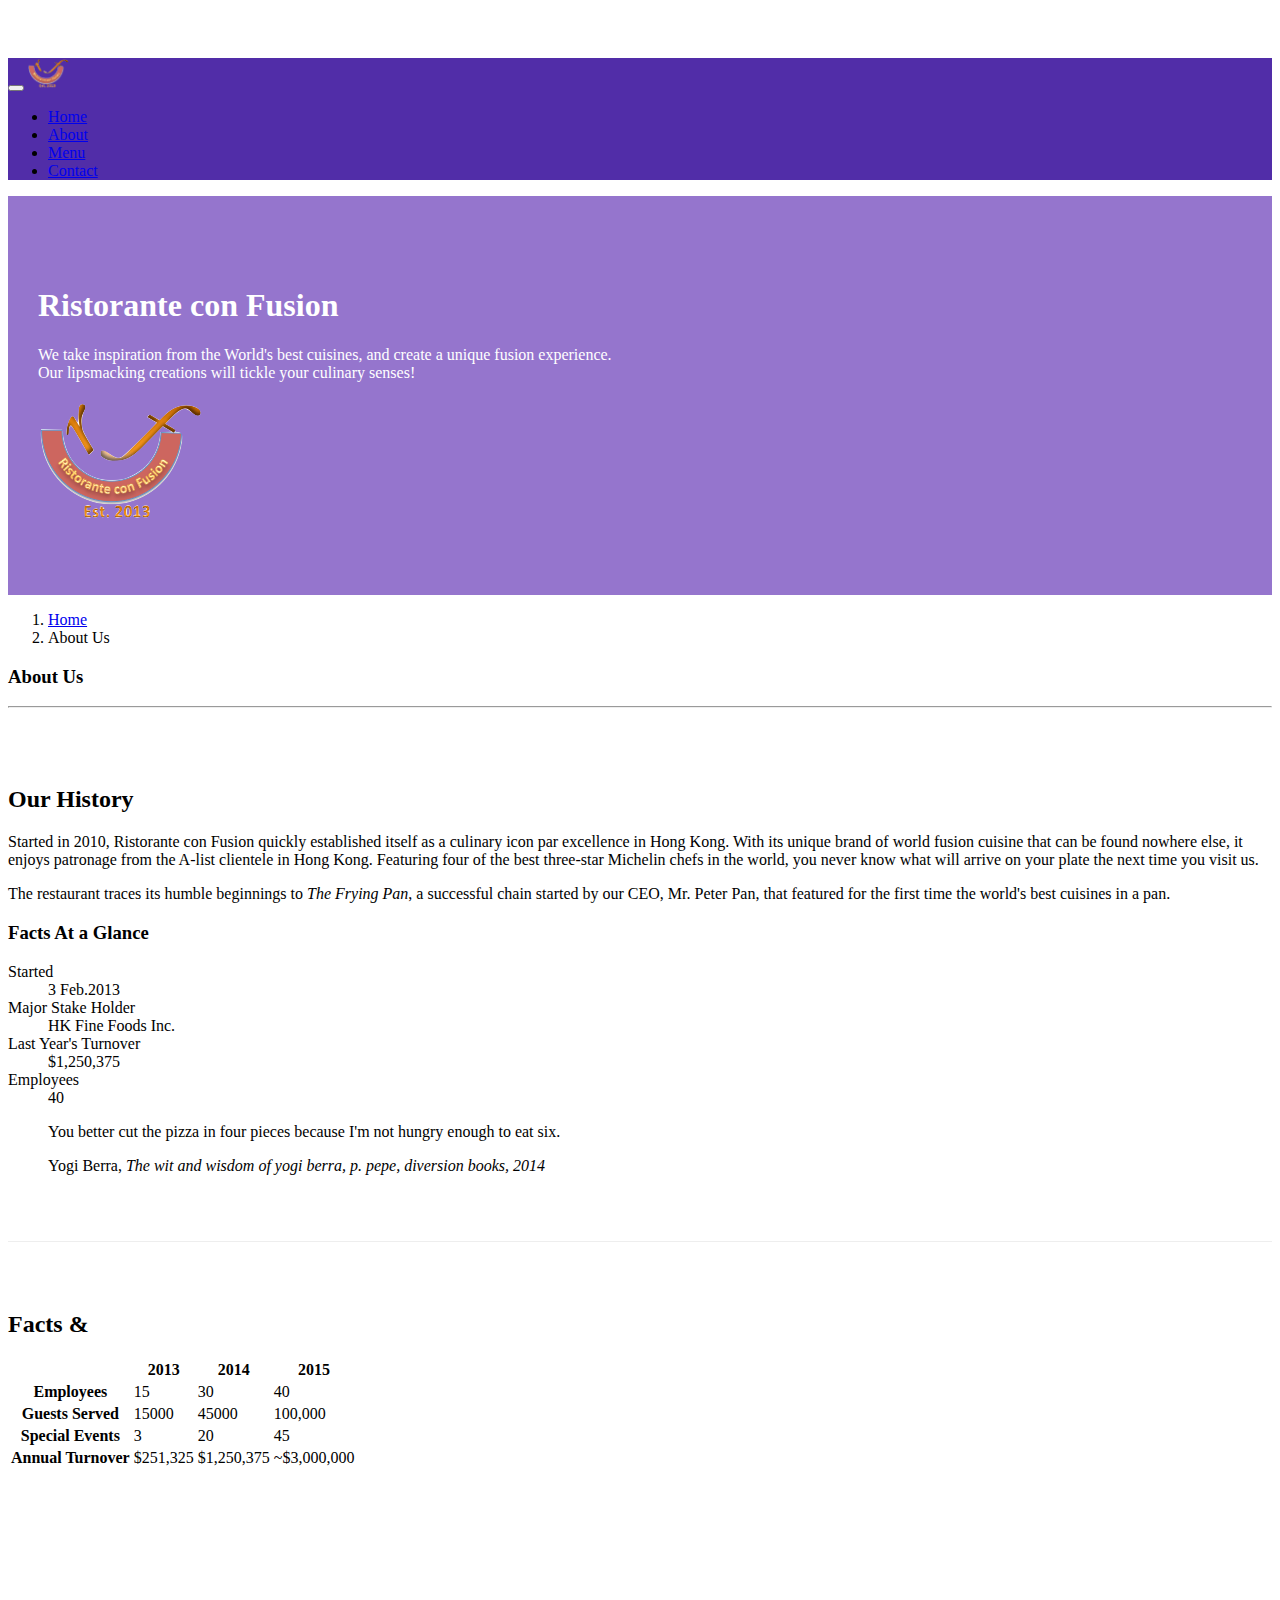
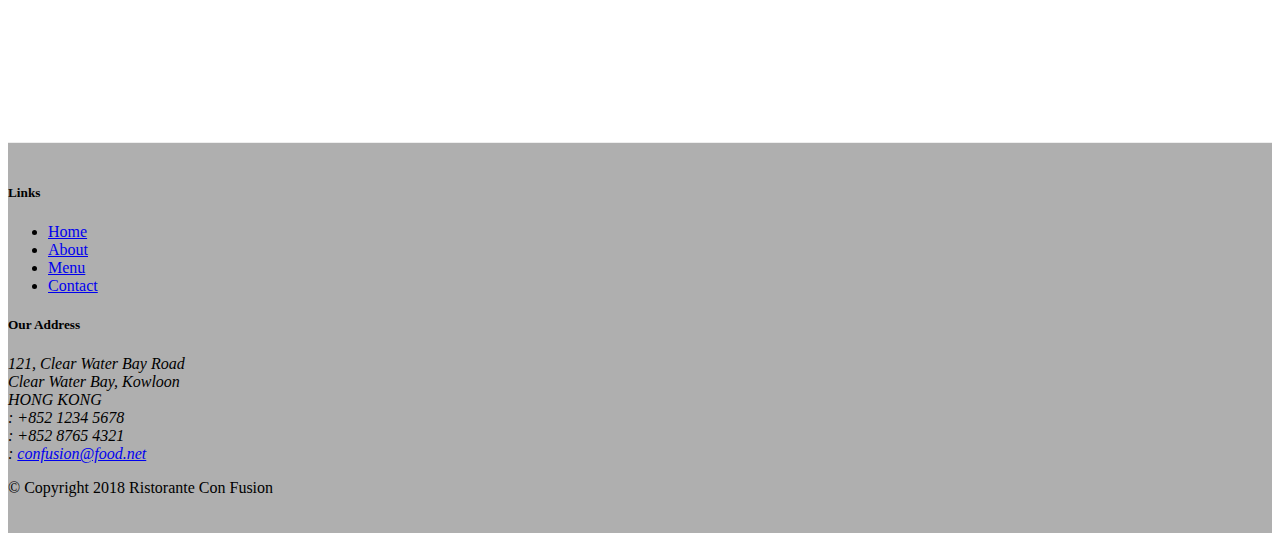
==== commit 63538205: "images and media" ====
--- a/aboutus.html
+++ b/aboutus.html
@@ -20,7 +20,7 @@
             <button class="navbar-toggler" type="button" data-toggle="collapse" data-target="#Navbar">
                 <span class="navbar-toggler-icon"></span>
             </button>
-            <a class="navbar-brand mr-auto" href="./index.html">Ristorante Con Fusion</a>
+            <a class="navbar-brand mr-auto" href="./index.html"><img src="img/logo.png" height="30" width="41"></a>
             <div class="collapse navbar-collapse" id="Navbar">
                 <ul class="navbar-nav mr-auto">
                     <li class="nav-item"><a class="nav-link" href="./index.html" ><span class="fa fa-home fa-lg"></span> Home</a></li>
@@ -41,7 +41,8 @@
                    
                     <p>We take inspiration from the World's best cuisines, and create a unique fusion experience. <br />Our lipsmacking creations will tickle your culinary senses!</p>
                 </div>
-                <div class="col-12 col-sm">
+                <div class="col-12 col-sm align-self-center">
+                    <img src="img/logo.png" class="img-fluid">
                 </div>
             </div>
         </div>
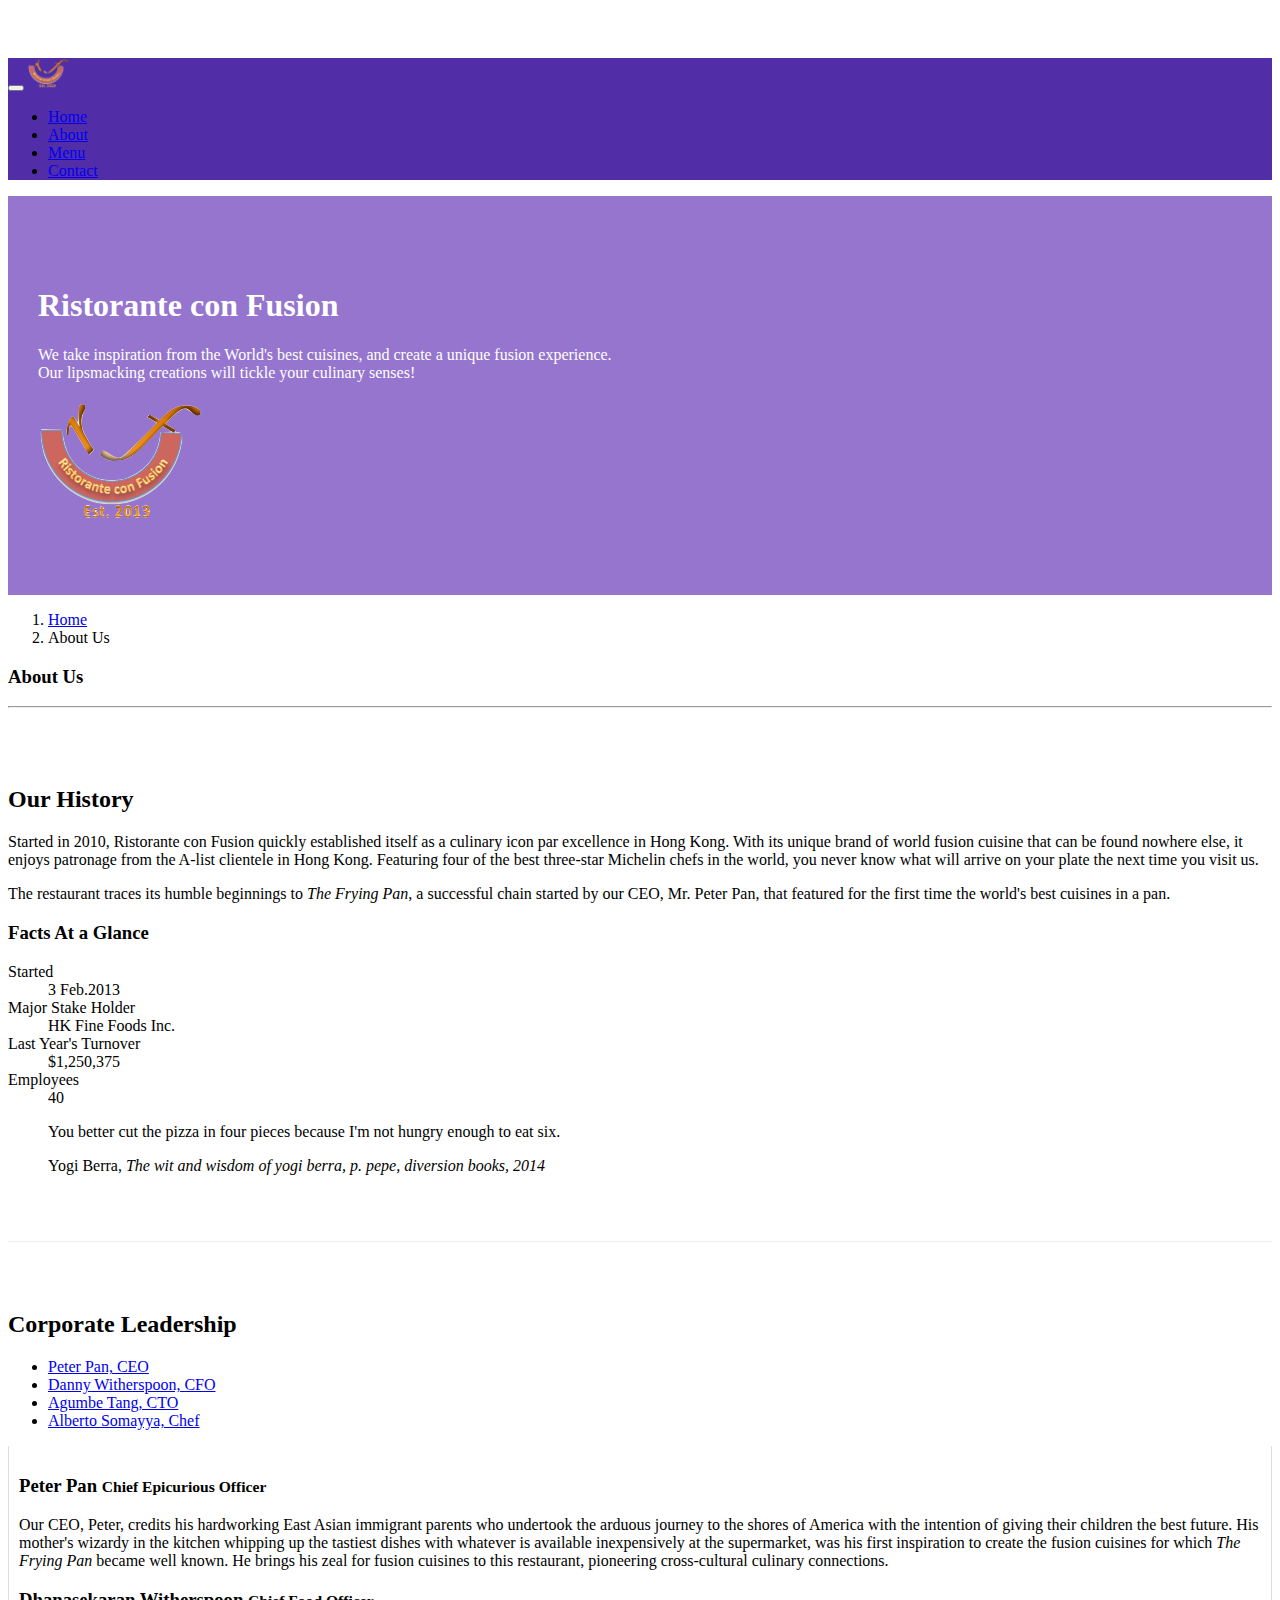
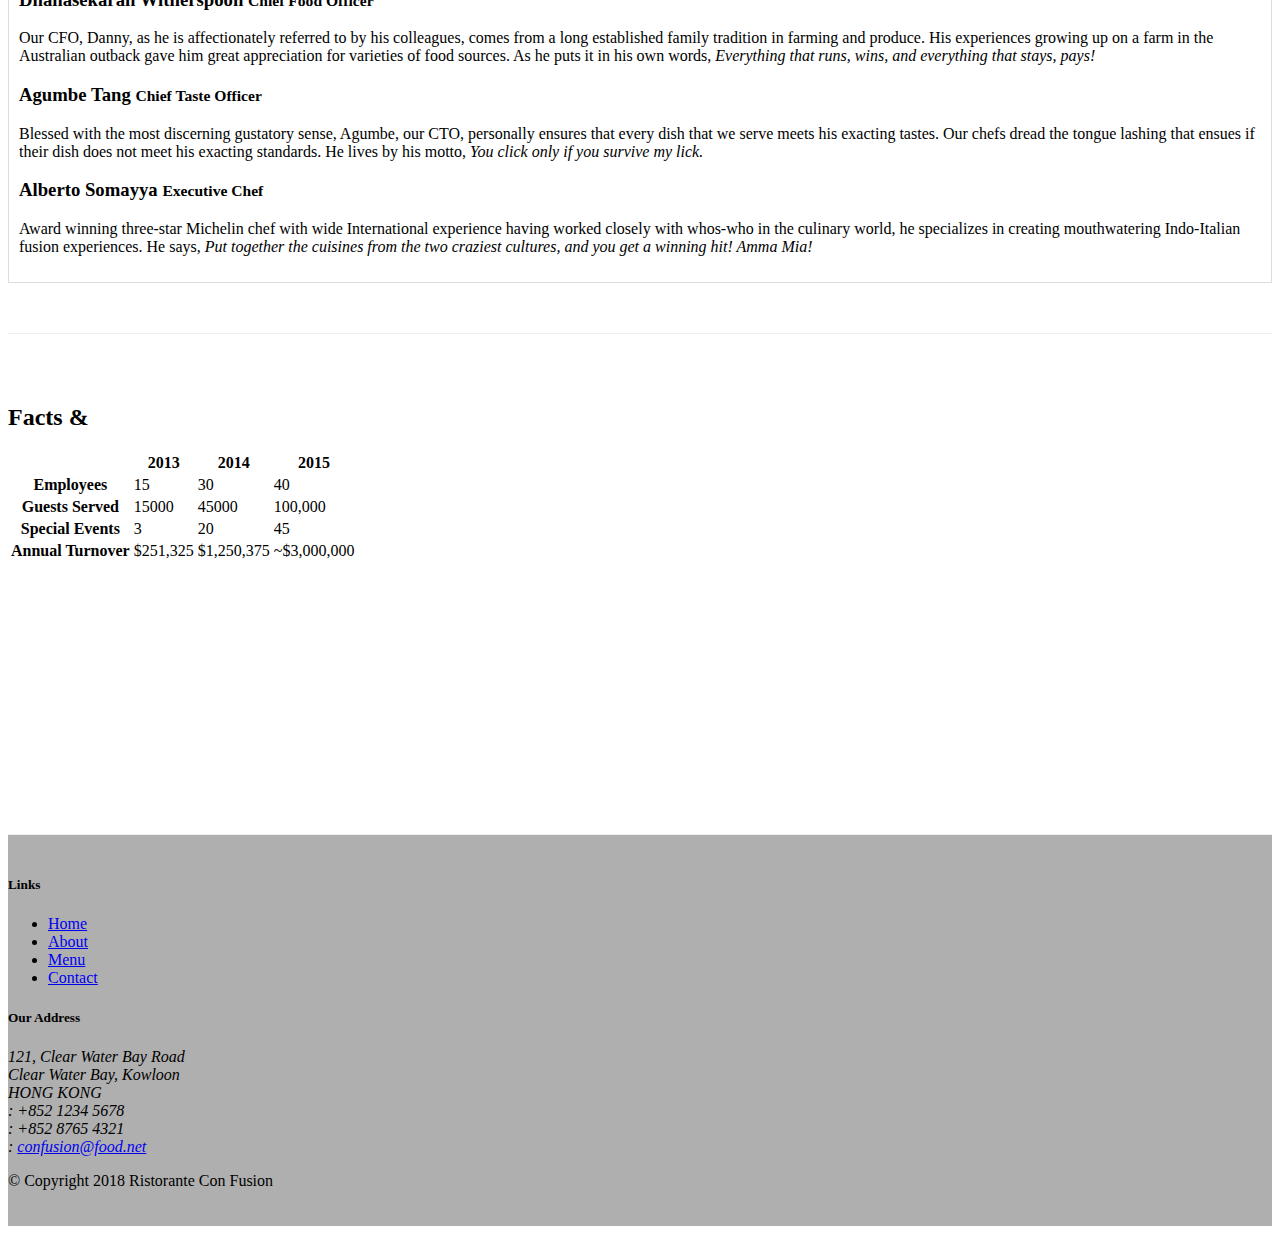
==== commit 94bf3dd3: "tabs navigation" ====
--- a/aboutus.html
+++ b/aboutus.html
@@ -98,8 +98,48 @@
             </div>
         </div>
 
-
-       
+         <div class="row row-content">
+                    <div class="col-12">
+                        <h2>Corporate Leadership</h2>
+                        
+                        <ul class="nav nav-tabs">
+                            <li class="nav-item">
+                                <a class="nav-link active" href="#peter" role="tab" data-toggle="tab">Peter Pan, CEO</a>
+                            </li>
+                            <li class="nav-item">
+                                <a class="nav-link " href="#danny" role="tab" data-toggle="tab">Danny Witherspoon, CFO</a>
+                            </li>
+                            <li class="nav-item">
+                                <a class="nav-link " href="#agumbe" role="tab" data-toggle="tab">Agumbe Tang, CTO</a>
+                            </li>
+                            <li class="nav-item">
+                                <a class="nav-link " href="#alberto" role="tab" data-toggle="tab">Alberto Somayya, Chef</a>
+                            </li>
+                        </ul>
+                        
+                        <div class="tab-content">
+                            <div role="tabpanel" class="tab-pane fade show active" id="peter">
+                                <h3>Peter Pan <small>Chief Epicurious Officer</small></h3>
+                                <p class="hidden-xs-down">Our CEO, Peter, credits his hardworking East Asian immigrant parents who undertook the arduous journey to the shores of America with the intention of giving their children the best future. His mother's wizardy in the kitchen whipping up the tastiest dishes with whatever is available inexpensively at the supermarket, was his first inspiration to create the fusion cuisines for which <em>The Frying Pan</em> became well known. He brings his zeal for fusion cuisines to this restaurant, pioneering cross-cultural culinary connections.</p>
+                            </div>
+                            
+                            <div role="tabpanel" class="tab-pane fade" id="danny">
+                                <h3>Dhanasekaran Witherspoon <small>Chief Food Officer</small></h3>
+                                <p class="hidden-xs-down">Our CFO, Danny, as he is affectionately referred to by his colleagues, comes from a long established family tradition in farming and produce. His experiences growing up on a farm in the Australian outback gave him great appreciation for varieties of food sources. As he puts it in his own words, <em>Everything that runs, wins, and everything that stays, pays!</em></p>
+                            </div>
+                                
+                            <div role="tabpanel" class="tab-pane fade" id="agumbe">
+                                <h3>Agumbe Tang <small>Chief Taste Officer</small></h3>
+                                <p class="hidden-xs-down">Blessed with the most discerning gustatory sense, Agumbe, our CTO, personally ensures that every dish that we serve meets his exacting tastes. Our chefs dread the tongue lashing that ensues if their dish does not meet his exacting standards. He lives by his motto, <em>You click only if you survive my lick.</em></p>
+                            </div>
+                                
+                             <div role="tabpanel" class="tab-pane fade" id="alberto">
+                                <h3>Alberto Somayya <small>Executive Chef</small></h3>
+                                <p class="hidden-xs-down">Award winning three-star Michelin chef with wide International experience having worked closely with whos-who in the culinary world, he specializes in creating mouthwatering Indo-Italian fusion experiences. He says, <em>Put together the cuisines from the two craziest cultures, and you get a winning hit! Amma Mia!</em></p>
+                             </div>
+                        </div>
+                    </div>
+                </div>
         
         <div class="row row-content">
             <div class="col-12 col-sm-9">
--- a/css/styles.css
+++ b/css/styles.css
@@ -4,6 +4,13 @@
 }
 .navbar-dark {
     background-color: #512DA8;
+}
+
+.tab-content {
+    border-left: 1px solid #ddd;
+    border-right: 1px solid #ddd;
+    border-bottom: 1px solid #ddd;
+    padding: 10px;
 }
 
 .row-header {
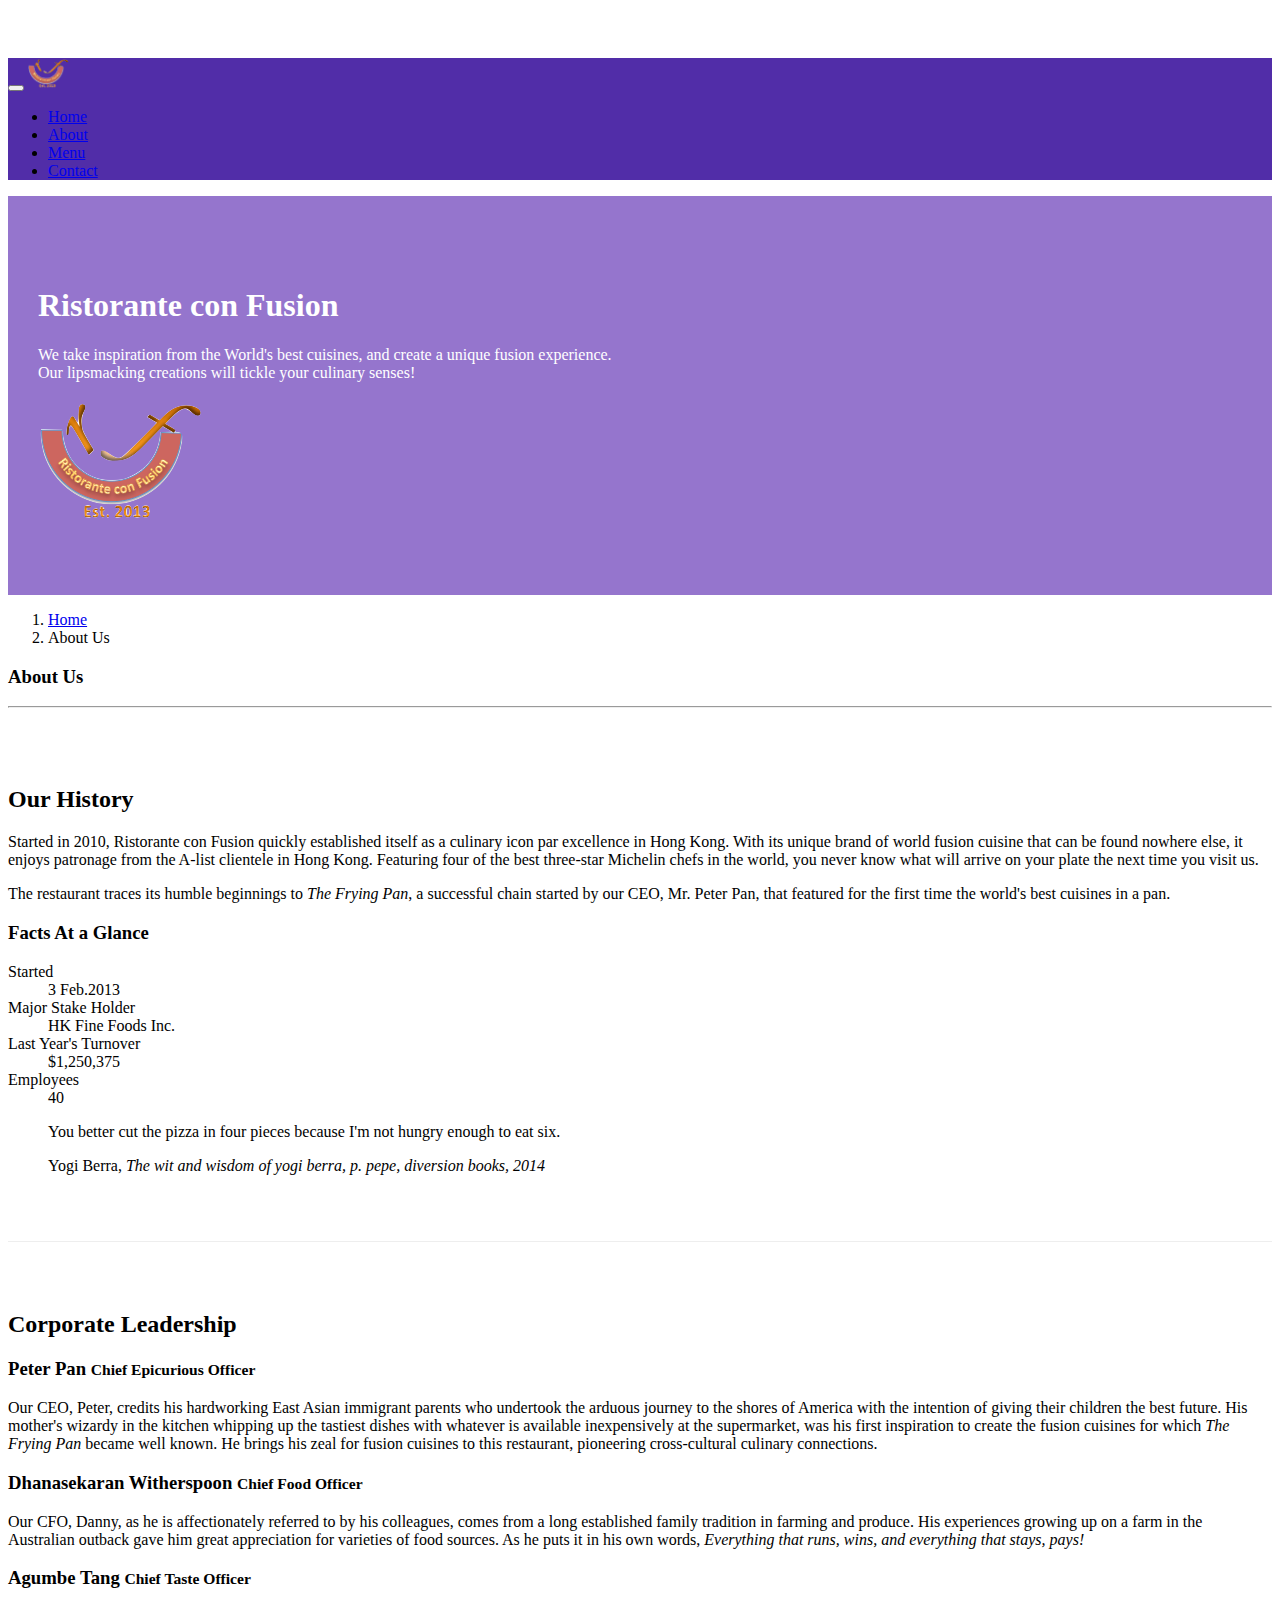
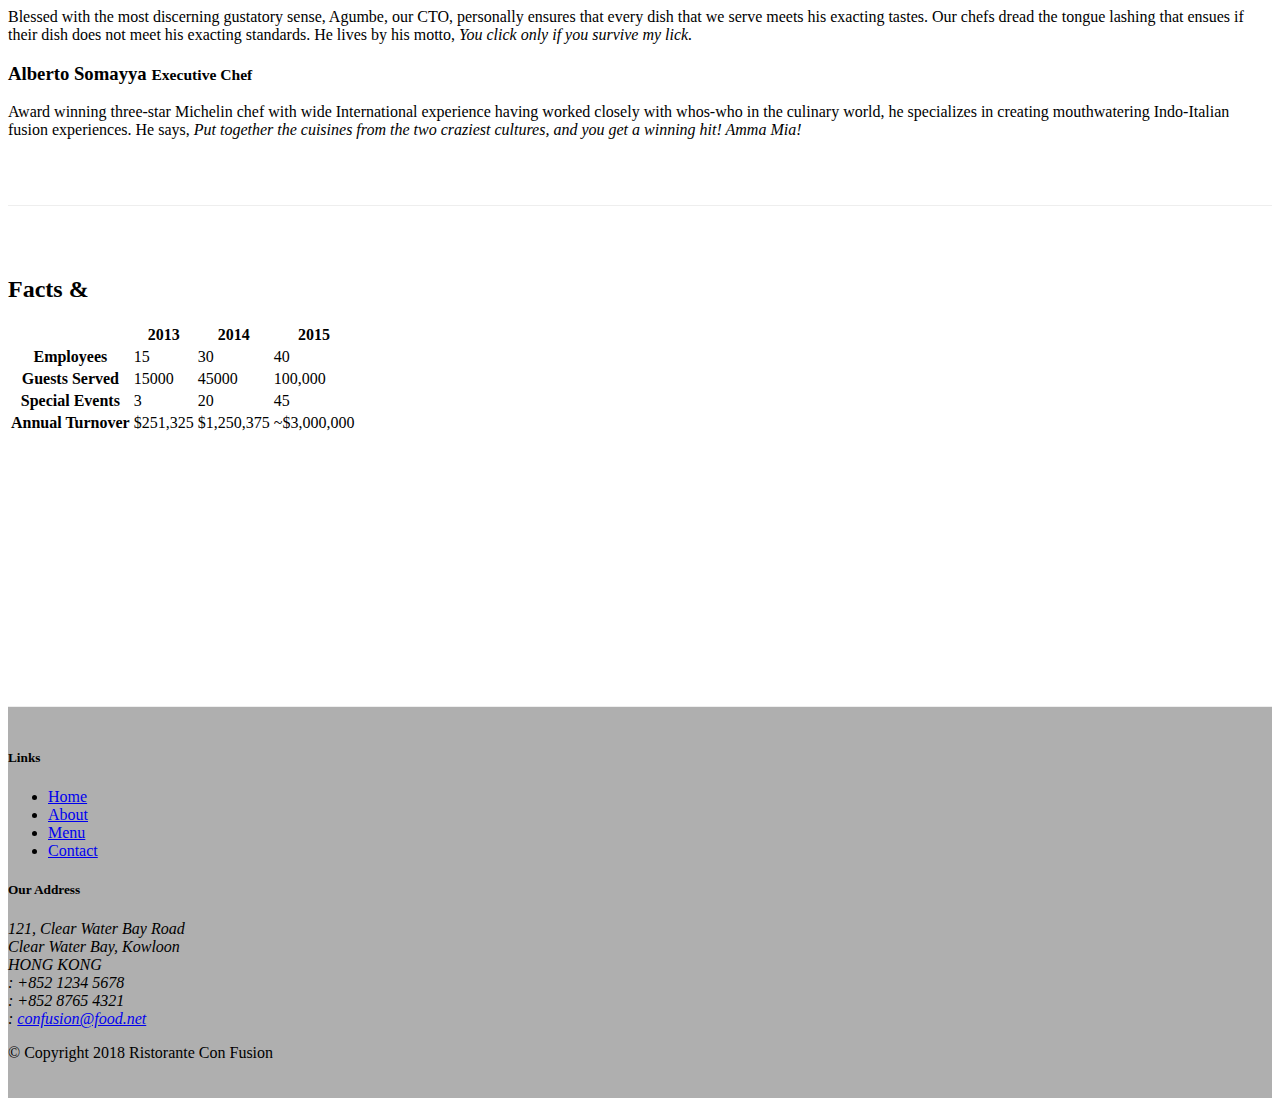
==== commit 6b42861e: "accordian" ====
--- a/aboutus.html
+++ b/aboutus.html
@@ -102,131 +102,149 @@
                     <div class="col-12">
                         <h2>Corporate Leadership</h2>
                         
-                        <ul class="nav nav-tabs">
-                            <li class="nav-item">
-                                <a class="nav-link active" href="#peter" role="tab" data-toggle="tab">Peter Pan, CEO</a>
-                            </li>
-                            <li class="nav-item">
-                                <a class="nav-link " href="#danny" role="tab" data-toggle="tab">Danny Witherspoon, CFO</a>
-                            </li>
-                            <li class="nav-item">
-                                <a class="nav-link " href="#agumbe" role="tab" data-toggle="tab">Agumbe Tang, CTO</a>
-                            </li>
-                            <li class="nav-item">
-                                <a class="nav-link " href="#alberto" role="tab" data-toggle="tab">Alberto Somayya, Chef</a>
-                            </li>
-                        </ul>
-                        
-                        <div class="tab-content">
-                            <div role="tabpanel" class="tab-pane fade show active" id="peter">
-                                <h3>Peter Pan <small>Chief Epicurious Officer</small></h3>
-                                <p class="hidden-xs-down">Our CEO, Peter, credits his hardworking East Asian immigrant parents who undertook the arduous journey to the shores of America with the intention of giving their children the best future. His mother's wizardy in the kitchen whipping up the tastiest dishes with whatever is available inexpensively at the supermarket, was his first inspiration to create the fusion cuisines for which <em>The Frying Pan</em> became well known. He brings his zeal for fusion cuisines to this restaurant, pioneering cross-cultural culinary connections.</p>
+                        <div id="accordian">
+                            <div class="card">
+                                <div class="card-header" role="tab" id="peterhead">
+                                        <h3 class=mb-0>
+                                            <a data-toggle="collapse" data-target="#peter">Peter Pan <small>Chief Epicurious Officer</small>
+                                            </a>
+                                        </h3>
+                                </div>
+                                <div role="tabpanel" class="collapse show" id="peter" data-parent="#accordion">
+                                    <div class="card-body">
+                                         <p class="hidden-xs-down">Our CEO, Peter, credits his hardworking East Asian immigrant parents who undertook the arduous journey to the shores of America with the intention of giving their children the best future. His mother's wizardy in the kitchen whipping up the tastiest dishes with whatever is available inexpensively at the supermarket, was his first inspiration to create the fusion cuisines for which <em>The Frying Pan</em> became well known. He brings his zeal for fusion cuisines to this restaurant, pioneering cross-cultural culinary connections.</p>
+                                    </div>
+                                </div>
                             </div>
                             
-                            <div role="tabpanel" class="tab-pane fade" id="danny">
-                                <h3>Dhanasekaran Witherspoon <small>Chief Food Officer</small></h3>
-                                <p class="hidden-xs-down">Our CFO, Danny, as he is affectionately referred to by his colleagues, comes from a long established family tradition in farming and produce. His experiences growing up on a farm in the Australian outback gave him great appreciation for varieties of food sources. As he puts it in his own words, <em>Everything that runs, wins, and everything that stays, pays!</em></p>
+                            <div class="card">
+                                <div class="card-header" role="tab" id="dannyhead">
+                                        <h3 class="mb-0"> 
+                                            <a data-toggle="collapse" data-target="#danny">Dhanasekaran Witherspoon <small>Chief Food Officer</small></a>
+                                        </h3>
+                                </div>
+                            </div>
+                            <div role="tabpanel" class="collapse show" id="danny" data-parent="#accordion">
+                                <div class="card-body">
+                                        <p class="hidden-xs-down">Our CFO, Danny, as he is affectionately referred to by his colleagues, comes from a long established family tradition in farming and produce. His experiences growing up on a farm in the Australian outback gave him great appreciation for varieties of food sources. As he puts it in his own words, <em>Everything that runs, wins, and everything that stays, pays!</em></p>
+                                </div>
                             </div>
                                 
-                            <div role="tabpanel" class="tab-pane fade" id="agumbe">
-                                <h3>Agumbe Tang <small>Chief Taste Officer</small></h3>
-                                <p class="hidden-xs-down">Blessed with the most discerning gustatory sense, Agumbe, our CTO, personally ensures that every dish that we serve meets his exacting tastes. Our chefs dread the tongue lashing that ensues if their dish does not meet his exacting standards. He lives by his motto, <em>You click only if you survive my lick.</em></p>
+                            <div class="card">
+                                <div class="card-header" role="tab" id="agumbehead">
+                                        <h3 class="mb-0"> 
+                                            <a data-toggle="collapse" data-target="#agumbe">Agumbe Tang <small>Chief Taste Officer</small></a>
+                                        </h3>
+                                </div>
+                            </div>
+                            <div role="tabpanel" class="collapse show" id="agumbe" data-parent="#accordion">
+                                <div class="card-body">
+                                     <p class="hidden-xs-down">Blessed with the most discerning gustatory sense, Agumbe, our CTO, personally ensures that every dish that we serve meets his exacting tastes. Our chefs dread the tongue lashing that ensues if their dish does not meet his exacting standards. He lives by his motto, <em>You click only if you survive my lick.</em></p>
+                                </div>
                             </div>
                                 
-                             <div role="tabpanel" class="tab-pane fade" id="alberto">
-                                <h3>Alberto Somayya <small>Executive Chef</small></h3>
-                                <p class="hidden-xs-down">Award winning three-star Michelin chef with wide International experience having worked closely with whos-who in the culinary world, he specializes in creating mouthwatering Indo-Italian fusion experiences. He says, <em>Put together the cuisines from the two craziest cultures, and you get a winning hit! Amma Mia!</em></p>
+                            <div class="card">
+                                <div class="card-header" role="tab" id="albertohead">
+                                        <h3 class="mb-0"> 
+                                            <a data-toggle="collapse" data-target="#alberto">Alberto Somayya <small>Executive Chef</small></a>
+                                        </h3>
+                                </div>
+                            </div>  
+                             <div role="tabpanel" class="collapse show" id="#accordion">
+                                <div class="card-body">
+                                    <p class="hidden-xs-down">Award winning three-star Michelin chef with wide International experience having worked closely with whos-who in the culinary world, he specializes in creating mouthwatering Indo-Italian fusion experiences. He says, <em>Put together the cuisines from the two craziest cultures, and you get a winning hit! Amma Mia!</em></p>
+                                </div>
                              </div>
                         </div>
                     </div>
                 </div>
         
-        <div class="row row-content">
-            <div class="col-12 col-sm-9">
-                <h2>Facts &amp</h2>
-            </div>
-            <div class="table-responsive">
-                    <table class="table table-striped">
-                        <thead class="thead-dark">
-                            <tr>
-                                <th>&nbsp;</th>
-                                <th>2013</th>
-                                <th>2014</th>
-                                <th>2015</th>
-                            </tr>
-                        </thead>
-                        <tbody>
-                            <tr>
-                                <th>Employees</th>
-                                <td>15</td>
-                                <td>30</td>
-                                <td>40</td>
-                            </tr>
-                            <tr>
-                                <th>Guests Served</th>
-                                <td>15000</td>
-                                <td>45000</td>
-                                <td>100,000</td>
-                            </tr>
-                            <tr>
-                                <th>Special Events</th>
-                                <td>3</td>
-                                <td>20</td>
-                                <td>45</td>
-                            </tr>
-                            <tr>
-                                <th>Annual Turnover</th>
-                                <td>$251,325</td>
-                                <td>$1,250,375</td>
-                                <td>~$3,000,000</td>
-                            </tr>
-                        </tbody>
-                    </table>
-                </div>
-            <div class="col-12 col-sm-3"></div>
-        </div>
-    
-        <footer class="row-footer">
-                <div class="container">
-                    <div class="row">             
-                        <div class="col-4 offset-1 col-sm-2">
-                            <h5>Links</h5>
-                            <ul class="list-unstyled">
-                                <li><a href="./index.html">Home</a></li>
-                                <li><a href="#">About</a></li>
-                                <li><a href="#">Menu</a></li>
-                                <li><a href="#">Contact</a></li>
-                            </ul>
-                        </div>
-                        <div class="col-xs-6 col-sm-5">
-                            <h5>Our Address</h5>
-                            <address>
-                            121, Clear Water Bay Road<br>
-                            Clear Water Bay, Kowloon<br>
-                            HONG KONG<br>
-                            <i class="fa fa-phone fa-lg"></i>: +852 1234 5678<br>
-                            <i class="fa fa-fax fa-lg"></i>: +852 8765 4321<br>
-                            <i class="fa fa-envelope fa-lg"></i>: <a href="mailto:confusion@food.net">confusion@food.net</a>
-                        </address>
-                        </div>
-                        <div class="col-xs-12 col-sm-4">
-                            <div class="text-center">
-                                <a class="btn btn-social-icon btn-google" href="http://google.com/+"><i class="fa fa-google-plus fa-lg"></i></a>
-                                <a class="btn btn-social-icon btn-facebook" href="http://www.facebook.com/profile.php?id="><i class="fa fa-facebook fa-lg"></i></a>
-                                <a class="btn btn-social-icon btn-linkedin" href="http://www.linkedin.com/in/"><i class="fa fa-linkedin fa-lg"></i></a>
-                                <a class="btn btn-social-icon btn-twitter" href="http://twitter.com/"><i class="fa fa-twitter fa-lg"></i></a>
-                                <a class="btn btn-social-icon btn-google" href="http://youtube.com/"><i class="fa fa-youtube fa-lg"></i></a>
-                                <a class="btn btn-social-icon" href="mailto:"><i class="fa fa-envelope-o fa-lg"></i></a>
-                            </div>
-                        </div>
-                </div>
-                <div class="row justify-content-center">             
-                        <div class="col-xs-12">
-                            <p>© Copyright 2018 Ristorante Con Fusion</p>
-                        </div>
-                </div>
-                </div>
-            </footer>
+                <div class="row row-content">
+                    <div class="col-12 col-sm-9">
+                        <h2>Facts &amp</h2>
+                    </div>
+                    <div class="table-responsive">
+                            <table class="table table-striped">
+                                <thead class="thead-dark">
+                                    <tr>
+                                        <th>&nbsp;</th>
+                                        <th>2013</th>
+                                        <th>2014</th>
+                                        <th>2015</th>
+                                    </tr>
+                                </thead>
+                                <tbody>
+                                    <tr>
+                                        <th>Employees</th>
+                                        <td>15</td>
+                                        <td>30</td>
+                                        <td>40</td>
+                                    </tr>
+                                    <tr>
+                                        <th>Guests Served</th>
+                                        <td>15000</td>
+                                        <td>45000</td>
+                                        <td>100,000</td>
+                                    </tr>
+                                    <tr>
+                                        <th>Special Events</th>
+                                        <td>3</td>
+                                        <td>20</td>
+                                        <td>45</td>
+                                    </tr>
+                                    <tr>
+                                        <th>Annual Turnover</th>
+                                        <td>$251,325</td>
+                                        <td>$1,250,375</td>
+                                        <td>~$3,000,000</td>
+                                    </tr>
+                                </tbody>
+                            </table>
+                        </div>
+                    <div class="col-12 col-sm-3"></div>
+                </div>
+            
+                <footer class="row-footer">
+                        <div class="container">
+                            <div class="row">             
+                                <div class="col-4 offset-1 col-sm-2">
+                                    <h5>Links</h5>
+                                    <ul class="list-unstyled">
+                                        <li><a href="./index.html">Home</a></li>
+                                        <li><a href="#">About</a></li>
+                                        <li><a href="#">Menu</a></li>
+                                        <li><a href="#">Contact</a></li>
+                                    </ul>
+                                </div>
+                                <div class="col-xs-6 col-sm-5">
+                                    <h5>Our Address</h5>
+                                    <address>
+                                    121, Clear Water Bay Road<br>
+                                    Clear Water Bay, Kowloon<br>
+                                    HONG KONG<br>
+                                    <i class="fa fa-phone fa-lg"></i>: +852 1234 5678<br>
+                                    <i class="fa fa-fax fa-lg"></i>: +852 8765 4321<br>
+                                    <i class="fa fa-envelope fa-lg"></i>: <a href="mailto:confusion@food.net">confusion@food.net</a>
+                                </address>
+                                </div>
+                                <div class="col-xs-12 col-sm-4">
+                                    <div class="text-center">
+                                        <a class="btn btn-social-icon btn-google" href="http://google.com/+"><i class="fa fa-google-plus fa-lg"></i></a>
+                                        <a class="btn btn-social-icon btn-facebook" href="http://www.facebook.com/profile.php?id="><i class="fa fa-facebook fa-lg"></i></a>
+                                        <a class="btn btn-social-icon btn-linkedin" href="http://www.linkedin.com/in/"><i class="fa fa-linkedin fa-lg"></i></a>
+                                        <a class="btn btn-social-icon btn-twitter" href="http://twitter.com/"><i class="fa fa-twitter fa-lg"></i></a>
+                                        <a class="btn btn-social-icon btn-google" href="http://youtube.com/"><i class="fa fa-youtube fa-lg"></i></a>
+                                        <a class="btn btn-social-icon" href="mailto:"><i class="fa fa-envelope-o fa-lg"></i></a>
+                                    </div>
+                                </div>
+                        </div>
+                        <div class="row justify-content-center">             
+                                <div class="col-xs-12">
+                                    <p>© Copyright 2018 Ristorante Con Fusion</p>
+                                </div>
+                        </div>
+                        </div>
+                    </footer>
     
 <!-- jQuery first, then Popper.js, then Bootstrap JS. -->
     <script src="node_modules/jquery/dist/jquery.slim.min.js"></script>
